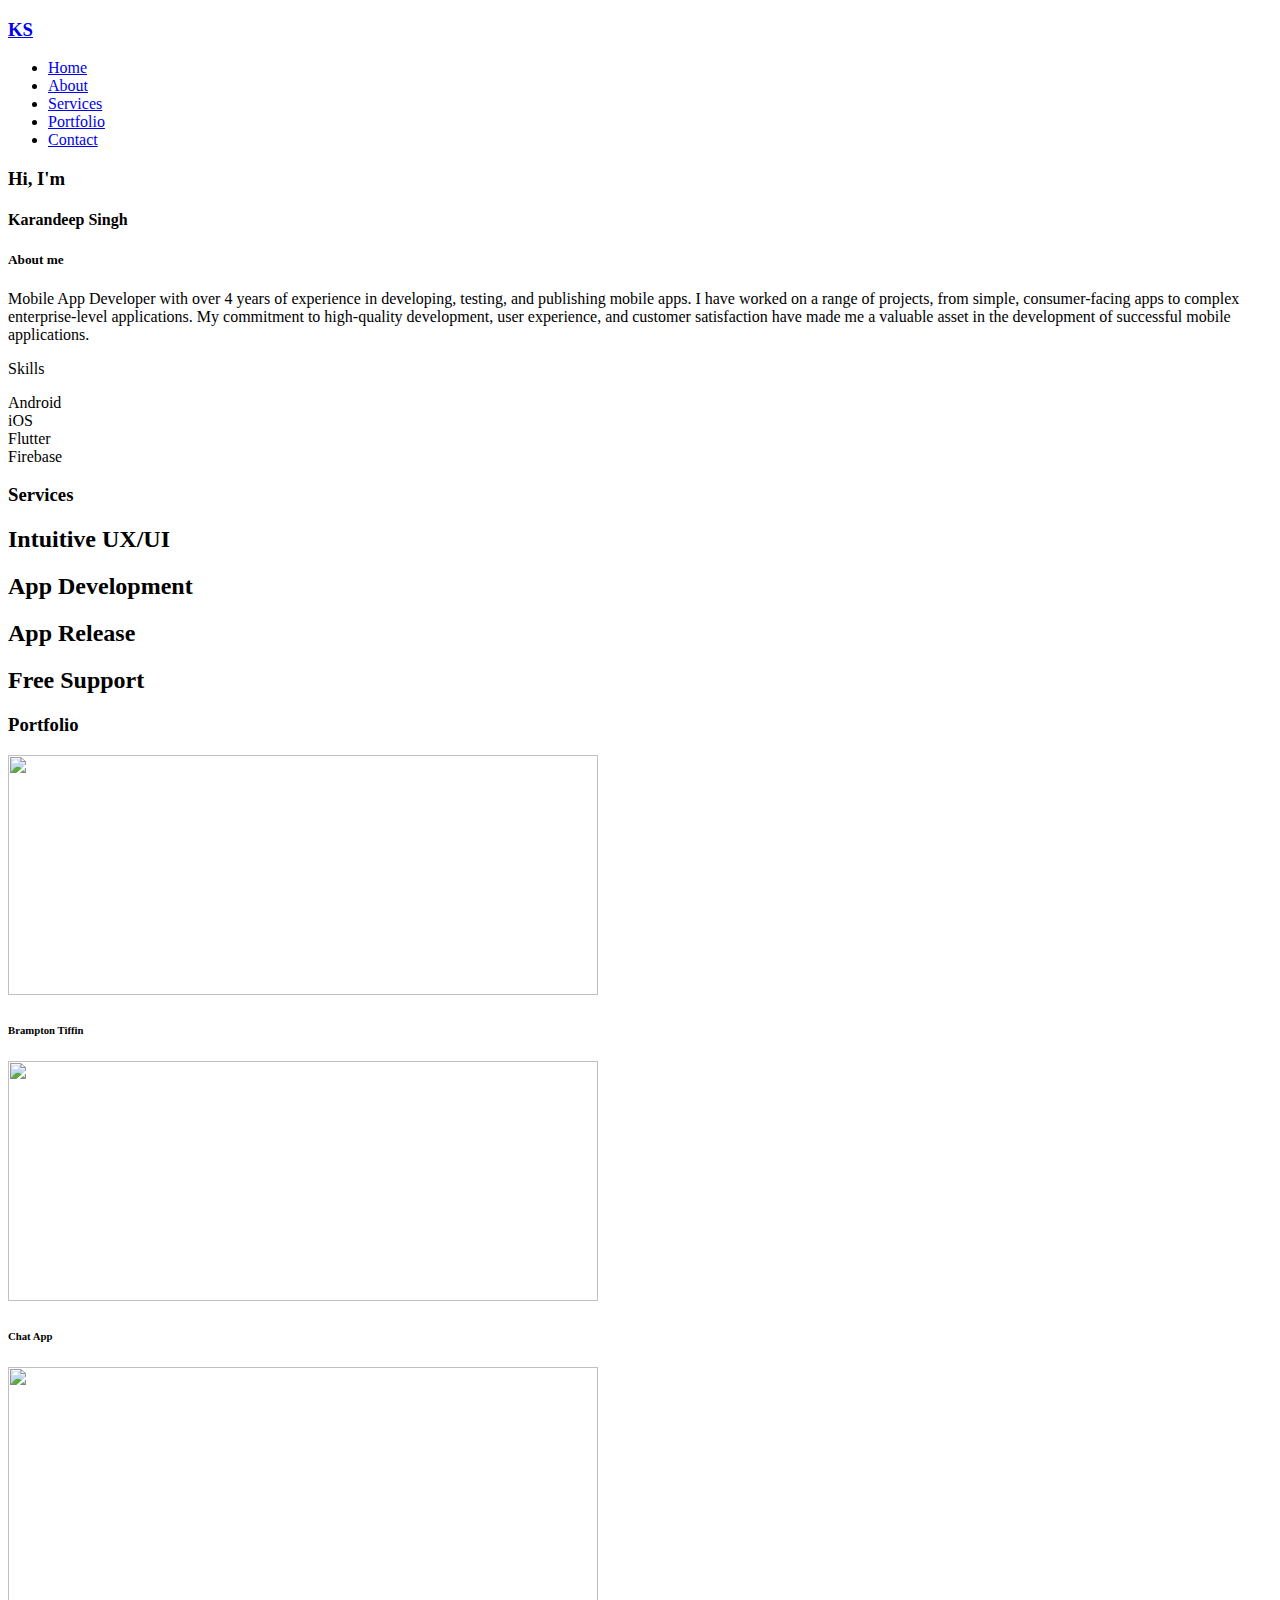
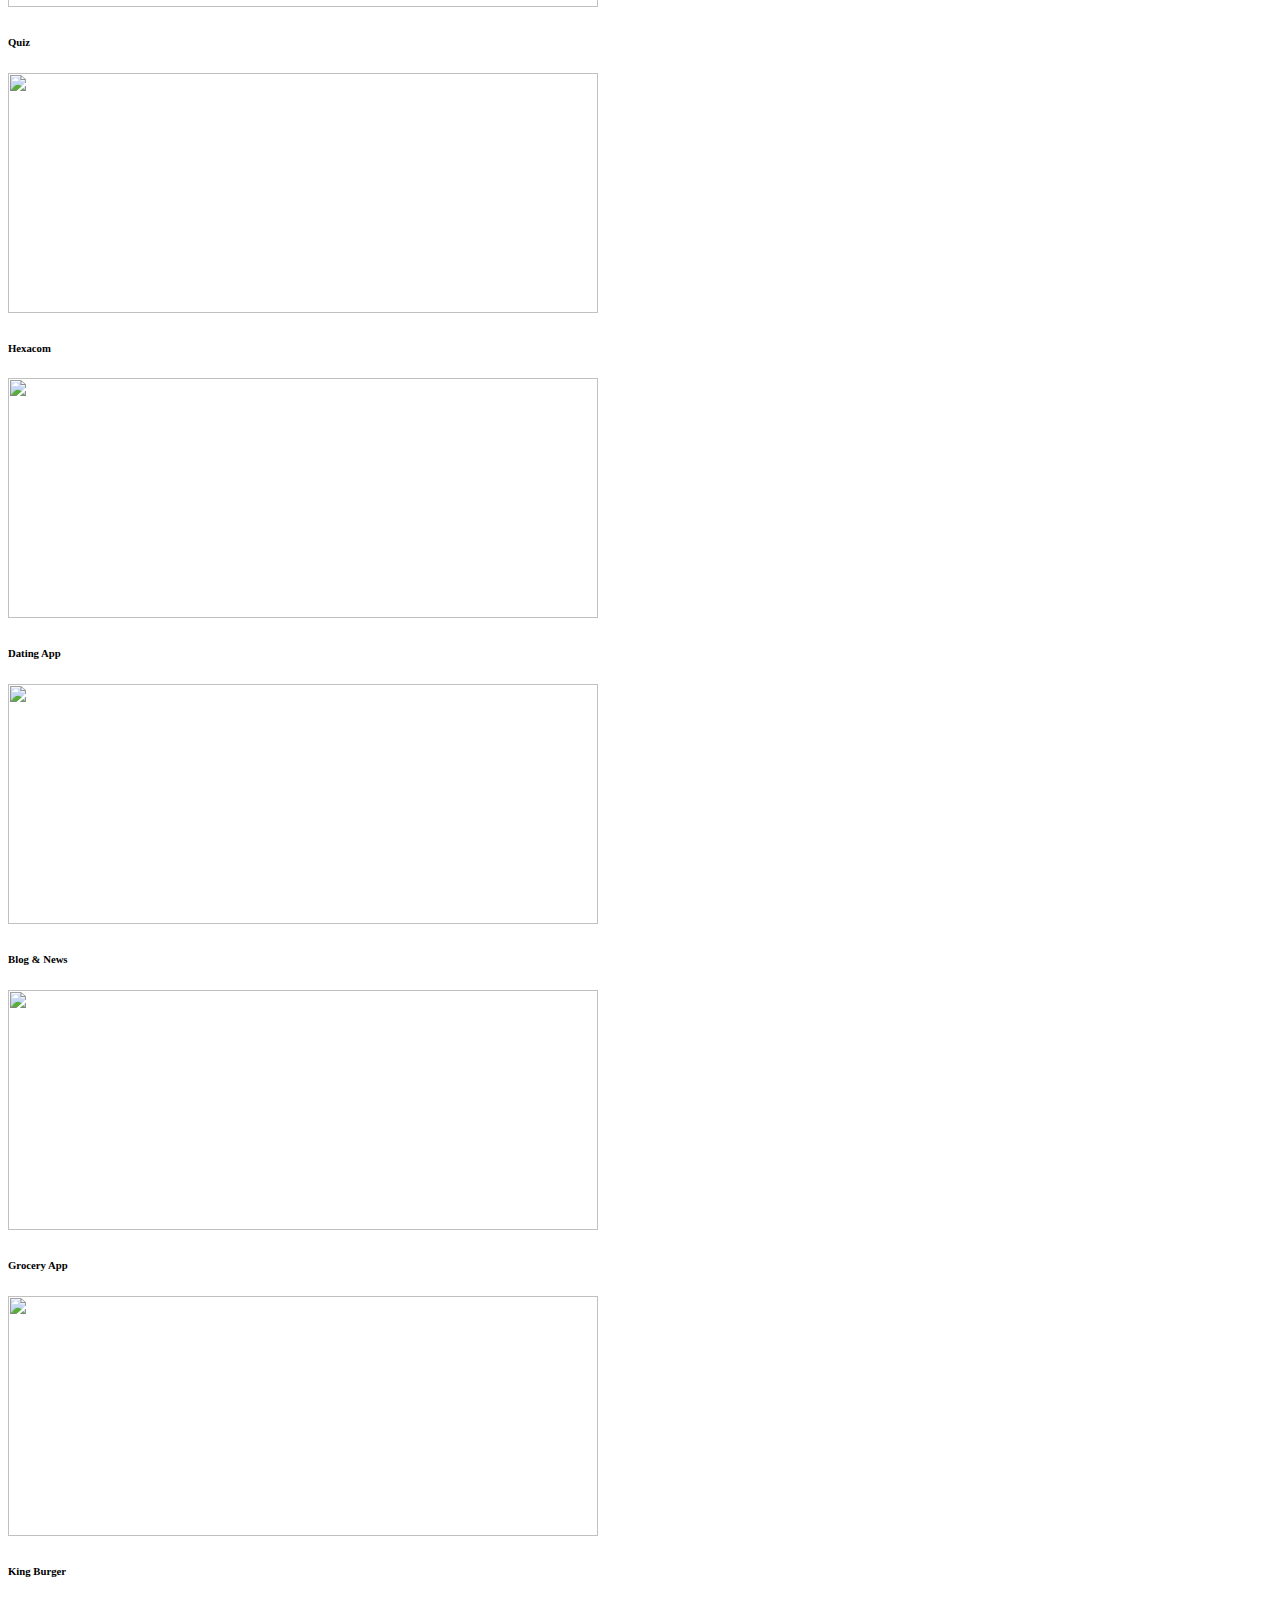
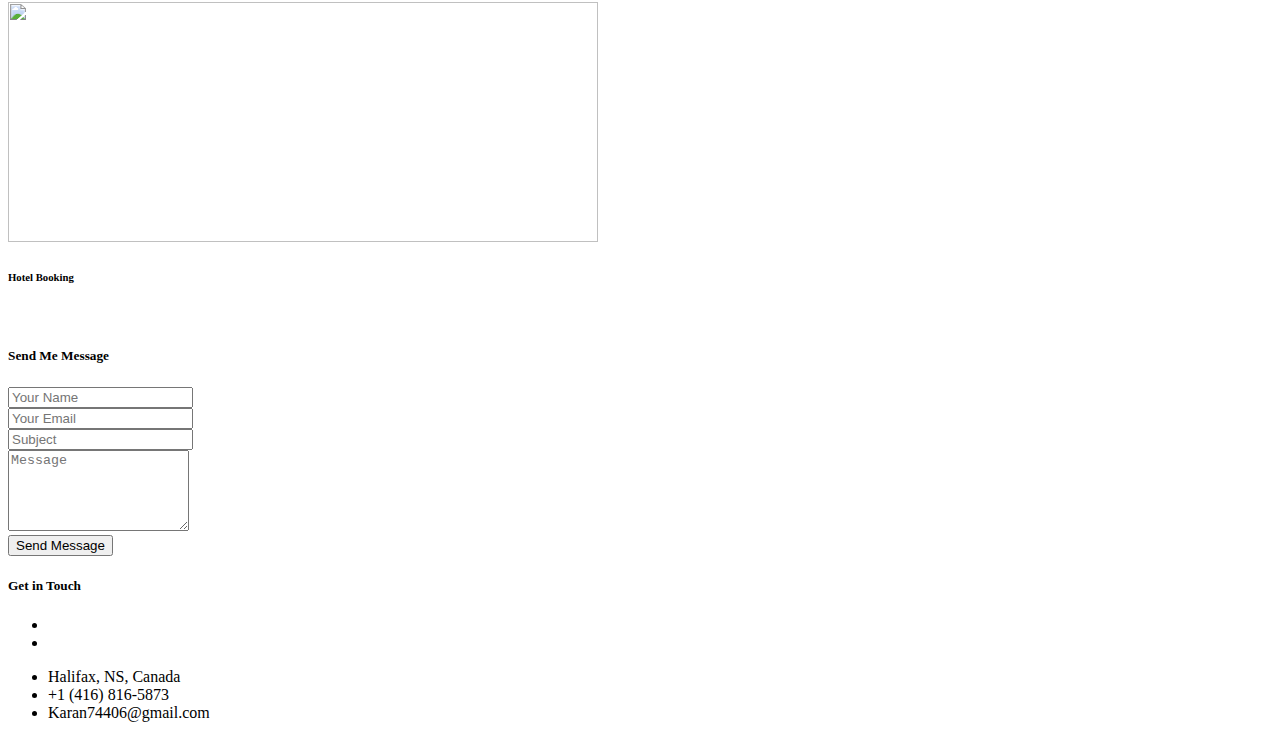
==== index.html @ fdf2d198 "first commit" ====
<!DOCTYPE html>
<html lang="en">

<head>
  <meta charset="utf-8">
  <meta content="width=device-width, initial-scale=1.0" name="viewport">

  <title>Portfolio</title>
  <meta content="" name="description">
  <meta content="" name="keywords">
    <script src="https://code.jquery.com/jquery-3.6.0.min.js"></script>
    <script>
        $(document).ready(function() {
            $('form').on('submit', function(event) {
                event.preventDefault(); // Prevent form submission
                var form = $(this);
                var formData = form.serialize(); // Get form data

                // Send form data using AJAX
                $.ajax({
                    type: 'POST',
                    url: form.attr('action'),
                    data: formData,
                    dataType: 'json',
                    success: function(response) {
                        if (response.status === 'success') {
                            form.find('.alert').removeClass('alert-danger').addClass('alert-success').html(response.message);
                            form.trigger('reset'); // Reset the form
                        } else {
                            form.find('.alert').removeClass('alert-success').addClass('alert-danger').html(response.message);
                        }
                    },
                    error: function() {
                        form.find('.alert').removeClass('alert-success').addClass('alert-danger').html('An error occurred. Please try again later.');
                    }
                });
            });
        });
    </script>
  <!-- Favicons -->
  <link href="assets/img/favicon.png" rel="icon">
  <link href="assets/img/apple-touch-icon.png" rel="apple-touch-icon">

  <!-- Vendor CSS Files -->
    <link href="assets/button.css" rel="stylesheet">

  <link href="assets/vendor/bootstrap/css/bootstrap.min.css" rel="stylesheet">
  <link href="assets/vendor/bootstrap-icons/bootstrap-icons.css" rel="stylesheet">
  <link href="assets/vendor/glightbox/css/glightbox.min.css" rel="stylesheet">
  <link href="assets/vendor/swiper/swiper-bundle.min.css" rel="stylesheet">

  <!-- Template Main CSS File -->
  <link href="assets/css/style.css" rel="stylesheet">

  <link rel="stylesheet" href="https://cdnjs.cloudflare.com/ajax/libs/font-awesome/5.15.3/css/all.min.css">

  <!-- =======================================================
  * Template Name: DevFolio - v4.10.0
  * Template URL: https://bootstrapmade.com/devfolio-bootstrap-portfolio-html-template/
  * Author: BootstrapMade.com
  * License: https://bootstrapmade.com/license/
  ======================================================== -->
</head>

<body>

  <!-- ======= Header ======= -->
  <header id="header" class="fixed-top">
    <div class="container d-flex align-items-center justify-content-between">

      <h3 class="logo"><a href="index.html">KS</a></h3>
      <!-- Uncomment below if you prefer to use an image logo -->
      <!-- <a href="index.html" class="logo"><img src="assets/img/logo.png" alt="" class="img-fluid"></a>-->

      <nav id="navbar" class="navbar">
        <ul>
          <li><a class="nav-link scrollto active" href="#hero">Home</a></li>
          <li><a class="nav-link scrollto" href="#about">About</a></li>
          <li><a class="nav-link scrollto" href="#services">Services</a></li>
          <li><a class="nav-link scrollto " href="#blog">Portfolio</a></li>
          <!-- <li class="dropdown"><a href="#"><span>Drop Down</span> <i class="bi bi-chevron-down"></i></a>
            <ul>
              <li><a href="#">Drop Down 1</a></li>
              <li class="dropdown"><a href="#"><span>Deep Drop Down</span> <i class="bi bi-chevron-right"></i></a>
                <ul>
                  <li><a href="#">Deep Drop Down 1</a></li>
                  <li><a href="#">Deep Drop Down 2</a></li>
                  <li><a href="#">Deep Drop Down 3</a></li>
                  <li><a href="#">Deep Drop Down 4</a></li>
                  <li><a href="#">Deep Drop Down 5</a></li>
                </ul>
              </li>
              <li><a href="#">Drop Down 2</a></li>
              <li><a href="#">Drop Down 3</a></li>
              <li><a href="#">Drop Down 4</a></li>
            </ul>
          </li> -->
          <li><a class="nav-link scrollto" href="#contact">Contact</a></li>
          <!--<li><a class="nav-link scrollto" href="resume.html">Resume</a></li>-->

        </ul>
        <i class="bi bi-list mobile-nav-toggle"></i>
      </nav><!-- .navbar -->

    </div>
  </header><!-- End Header -->

  <!-- ======= Hero Section ======= -->
  <div id="hero" class="hero route bg-image" style="background-image: url(assets/img/hero-bg.jpg)">
    <div class="overlay-itro"></div>
    <div class="hero-content display-table">
      <div class="table-cell">
        <div class="container">
          <!--<p class="display-6 color-d">Hello, world!</p>-->
          <h3>Hi, I'm</h3>

          <h4 class="hero-title mb-4">Karandeep Singh</h4>
          <!-- <h3>I'm</h3> -->

          <p class="hero-subtitle"><span class="typed" data-typed-items="Mobile App Developer"></span></p>
          <!-- <p class="pt-3"><a class="btn btn-primary btn js-scroll px-4" href="#about" role="button">Learn More</a></p> -->
        </div>
      </div>
    </div>
  </div><!-- End Hero Section -->

  <main id="main">

  <!-- constuction -->
  <section id="about" class="blog-mf sect-pt4 route">
    <div class="container">
      <!-- <div class="row">
        <div class="col-sm-12">
          <div class="title-box text-center">
            <h3 class="title-a">
              Portfolio
            </h3>
            <p class="subtitle-a">
            </p>
            <div class="line-mf"></div>
          </div>
        </div>
      </div> -->
      <div class="box-shadow-full">

      <div class="row">
        <div class="col-md-6">
          <div class="about-me pt-4 pt-md-0">
            <div class="title-box-2">
              <h5 class="title-left">
                About me
              </h5>
            </div>
            <p class="lead">
Mobile App Developer with over 4 years of experience in developing, testing, and publishing mobile apps. I have worked on a range of projects, from simple, consumer-facing apps to complex enterprise-level applications. My commitment to high-quality development, user experience, and customer satisfaction have made me a valuable asset in the development of successful mobile applications.
            </p>
          
          </div>
        </div>
        <div class="col-md-6">
          <div class="about-info">
            <div class="skill-mf">
              <p class="title-s">Skills</p>
              <span>Android</span> <span class="pull-right"></span>
              <div class="progress">
                <div class="progress-bar" role="progressbar" style="width: 85%;" aria-valuenow="85" aria-valuemin="0" aria-valuemax="100"></div>
              </div>
              <span>iOS</span> <span class="pull-right"></span>
              <div class="progress">
                <div class="progress-bar" role="progressbar" style="width: 85%" aria-valuenow="85" aria-valuemin="0" aria-valuemax="100"></div>
              </div>
              <span>Flutter</span> <span class="pull-right"></span>
              <div class="progress">
                <div class="progress-bar" role="progressbar" style="width: 80%" aria-valuenow="80" aria-valuemin="0" aria-valuemax="100"></div>
              </div>
              <span>Firebase</span> <span class="pull-right"></span>
              <div class="progress">
                <div class="progress-bar" role="progressbar" style="width: 80%" aria-valuenow="80" aria-valuemin="0" aria-valuemax="100"></div>
              </div>
            </div>
            <!-- <p><span class="title-s">Name: </span> <span>Karandeep Singh</span></p>
            <p><span class="title-s">Profile: </span> <span>Native Android Developer</span></p>
            <p><span class="title-s">Email: </span> <span>Karan74406@gmail.com</span></p>
            <p><span class="title-s">Phone: </span> <span>+1 (416) 816-5873</span></p> -->
          </div>
        </div>
      </div>

      </div>
    </div>
  </section>
<!-- construction -->
    <!-- ======= About Section ======= -->
    <!-- <section id="about" class="about-mf sect-pt4 route">
      <div class="container">
        <div class="row">
          <div class="col-sm-12">
            <div class="box-shadow-full">
              <div class="col-sm-6 col-md-7">
                <div class="about-info">
                  <div class="skill-mf">
                    <p class="title-s">Skills</p>
                    <span>Android</span> <span class="pull-right"></span>
                    <div class="progress">
                      <div class="progress-bar" role="progressbar" style="width: 85%;" aria-valuenow="85" aria-valuemin="0" aria-valuemax="100"></div>
                    </div>
                    <span>Java</span> <span class="pull-right"></span>
                    <div class="progress">
                      <div class="progress-bar" role="progressbar" style="width: 85%" aria-valuenow="85" aria-valuemin="0" aria-valuemax="100"></div>
                    </div>
                    <span>Kotlin</span> <span class="pull-right"></span>
                    <div class="progress">
                      <div class="progress-bar" role="progressbar" style="width: 80%" aria-valuenow="80" aria-valuemin="0" aria-valuemax="100"></div>
                    </div>
                    <span>Firebase</span> <span class="pull-right"></span>
                    <div class="progress">
                      <div class="progress-bar" role="progressbar" style="width: 80%" aria-valuenow="80" aria-valuemin="0" aria-valuemax="100"></div>
                    </div>
                  </div>
               
                </div>
              </div>
              <div class="row">
                <div class="col-md-6">
                  <div class="row">
                
               
                  </div>
                
                </div>
                <div class="col-md-6">
                  <div class="about-me pt-4 pt-md-0">
                    <div class="title-box-2">
                      <h5 class="title-left">
                        About me
                      </h5>
                    </div>
                    <p class="lead">
                      Self-directed Android Developer with 3+ years of experience in developing, testing, and deploying Android apps. I have worked on a range of projects, from simple, consumer-facing apps to complex enterprise-level applications. My commitment to high-quality development, user experience, and customer satisfaction have made me a valuable asset in the development of successful mobile applications.
                    </p>
                  
                  </div>
                </div>
              </div>
            </div>
          </div>
        </div>
      </div>
    </section> -->
    <!-- End About Section -->

    <!-- ======= Services Section ======= -->
    <section id="services" class="services-mf pt-5 route">
      <div class="container">
        <div class="row">
          <div class="col-sm-12">
            <div class="title-box text-center">
              <h3 class="title-a">
                Services
              </h3>
              <p class="subtitle-a">
              </p>
              <div class="line-mf"></div>
            </div>
          </div>
        </div>
        <div class="row">
          <div class="col-md-3">
            <div class="service-box">
              <div class="service-ico">
                <span class="ico-circle"><i class="bi bi-layout-text-window-reverse"></i></span>
              </div>
              <div class="service-content">
                <h2 class="s-title">Intuitive UX/UI</h2>
                <p class="s-description text-center">
                 
                </p>
              </div>
            </div>
          </div>
          <div class="col-md-3">
            <div class="service-box">
              <div class="service-ico">
                <span class="ico-circle"><i class="bi bi-phone-flip"></i></span>
              </div>
              <div class="service-content">
                <h2 class="s-title">App Development</h2>
                <p class="s-description text-center">
                 
                </p>
              </div>
            </div>
          </div>
          <div class="col-md-3">
            <div class="service-box">
              <div class="service-ico">
                <span class="ico-circle"><i class="bi bi-google-play"></i></span>
              </div>
              <div class="service-content">
                <h2 class="s-title">App Release</h2>
                <p class="s-description text-center">
                 
                </p>
              </div>
            </div>
          </div>
          <div class="col-md-3">
            <div class="service-box">
              <div class="service-ico">
                <span class="ico-circle"><i class="bi bi-chat-right-heart-fill"></i></span>
              </div>
              <div class="service-content">
                <h2 class="s-title">Free Support</h2>
                <p class="s-description text-center">
                 
                </p>
              </div>
            </div>
          </div>
          <!-- <div class="col-md-3">
            <div class="service-box">
              <div class="service-ico">
                <span class="ico-circle"><i class="bi bi-brightness-high"></i></span>
              </div>
              <div class="service-content">
                <h2 class="s-title">Graphic Design</h2>
                <p class="s-description text-center">
                  Lorem ipsum dolor sit amet consectetur adipisicing elit. Magni adipisci eaque autem fugiat! Quia,
                  provident vitae! Magni
                  tempora perferendis eum non provident.
                </p>
              </div>
            </div>
          </div>
          <div class="col-md-3">
            <div class="service-box">
              <div class="service-ico">
                <span class="ico-circle"><i class="bi bi-calendar4-week"></i></span>
              </div>
              <div class="service-content">
                <h2 class="s-title">Marketing Services</h2>
                <p class="s-description text-center">
                  Lorem ipsum dolor sit amet consectetur adipisicing elit. Magni adipisci eaque autem fugiat! Quia,
                  provident vitae! Magni
                  tempora perferendis eum non provident.
                </p>
              </div>
            </div>
          </div> 
        </div>
      </div>
    </section>
    
    <!-- End Services Section -->

    <!-- ======= Counter Section ======= -->
    <!-- <div class="section-counter paralax-mf bg-image" style="background-image: url(assets/img/counters-bg.jpg)">
      <div class="overlay-mf"></div>
      <div class="container position-relative">
        <div class="row">
          <div class="col-sm-3 col-lg-3">
            <div class="counter-box counter-box pt-4 pt-md-0">
              <div class="counter-ico">
                <span class="ico-circle"><i class="bi bi-check"></i></span>
              </div>
              <div class="counter-num">
                <p data-purecounter-start="0" data-purecounter-end="450" data-purecounter-duration="1" class="counter purecounter"></p>
                <span class="counter-text">WORKS COMPLETED</span>
              </div>
            </div>
          </div>
          <div class="col-sm-3 col-lg-3">
            <div class="counter-box pt-4 pt-md-0">
              <div class="counter-ico">
                <span class="ico-circle"><i class="bi bi-journal-richtext"></i></span>
              </div>
              <div class="counter-num">
                <p data-purecounter-start="0" data-purecounter-end="25" data-purecounter-duration="1" class="counter purecounter"></p>
                <span class="counter-text">YEARS OF EXPERIENCE</span>
              </div>
            </div>
          </div>
          <div class="col-sm-3 col-lg-3">
            <div class="counter-box pt-4 pt-md-0">
              <div class="counter-ico">
                <span class="ico-circle"><i class="bi bi-people"></i></span>
              </div>
              <div class="counter-num">
                <p data-purecounter-start="0" data-purecounter-end="550" data-purecounter-duration="1" class="counter purecounter"></p>
                <span class="counter-text">TOTAL CLIENTS</span>
              </div>
            </div>
          </div>
          <div class="col-sm-3 col-lg-3">
            <div class="counter-box pt-4 pt-md-0">
              <div class="counter-ico">
                <span class="ico-circle"><i class="bi bi-award"></i></span>
              </div>
              <div class="counter-num">
                <p data-purecounter-start="0" data-purecounter-end="48" data-purecounter-duration="1" class="counter purecounter"></p>
                <span class="counter-text">AWARD WON</span>
              </div>
            </div>
          </div>
        </div>
      </div>
    </div> -->
    <!-- End Counter Section -->

    <!-- ======= Portfolio Section ======= -->
    <!-- <section id="work" class="portfolio-mf sect-pt4 route">
      <div class="container">
        <div class="row">
          <div class="col-sm-12">
            <div class="title-box text-center">
              <h3 class="title-a">
                Portfolio
              </h3>
              <p class="subtitle-a">
                Lorem ipsum, dolor sit amet consectetur adipisicing elit.
              </p>
              <div class="line-mf"></div>
            </div>
          </div>
        </div>
        <div class="row">
          <div class="col-md-4">
            <div class="work-box">
              <a href="assets/img/work-1.jpg" data-gallery="portfolioGallery" class="portfolio-lightbox">
                <div class="work-img">
                  <img src="assets/img/work-1.jpg" alt="" class="img-fluid">
                </div>
              </a>
              <div class="work-content">
                <div class="row">
                  <div class="col-sm-8">
                    <h2 class="w-title">Lorem impsum dolor</h2>
                    <div class="w-more">
                      <span class="w-ctegory">Web Design</span> / <span class="w-date">18 Sep. 2018</span>
                    </div>
                  </div>
                  <div class="col-sm-4">
                    <div class="w-like">
                      <a href="portfolio-details.html"> <span class="bi bi-plus-circle"></span></a>
                    </div>
                  </div>
                </div>
              </div>
            </div>
          </div>
          <div class="col-md-4">
            <div class="work-box">
              <a href="assets/img/work-2.jpg" data-gallery="portfolioGallery" class="portfolio-lightbox">
                <div class="work-img">
                  <img src="assets/img/work-2.jpg" alt="" class="img-fluid">
                </div>
              </a>
              <div class="work-content">
                <div class="row">
                  <div class="col-sm-8">
                    <h2 class="w-title">Loreda Cuno Nere</h2>
                    <div class="w-more">
                      <span class="w-ctegory">Web Design</span> / <span class="w-date">18 Sep. 2018</span>
                    </div>
                  </div>
                  <div class="col-sm-4">
                    <div class="w-like">
                      <a href="portfolio-details.html"> <span class="bi bi-plus-circle"></span></a>
                    </div>
                  </div>
                </div>
              </div>
            </div>
          </div>
          <div class="col-md-4">
            <div class="work-box">
              <a href="assets/img/work-3.jpg" data-gallery="portfolioGallery" class="portfolio-lightbox">
                <div class="work-img">
                  <img src="assets/img/work-3.jpg" alt="" class="img-fluid">
                </div>
              </a>
              <div class="work-content">
                <div class="row">
                  <div class="col-sm-8">
                    <h2 class="w-title">Mavrito Lana Dere</h2>
                    <div class="w-more">
                      <span class="w-ctegory">Web Design</span> / <span class="w-date">18 Sep. 2018</span>
                    </div>
                  </div>
                  <div class="col-sm-4">
                    <div class="w-like">
                      <a href="portfolio-details.html"> <span class="bi bi-plus-circle"></span></a>
                    </div>
                  </div>
                </div>
              </div>
            </div>
          </div>
          <div class="col-md-4">
            <div class="work-box">
              <a href="assets/img/work-4.jpg" data-gallery="portfolioGallery" class="portfolio-lightbox">
                <div class="work-img">
                  <img src="assets/img/work-4.jpg" alt="" class="img-fluid">
                </div>
              </a>
              <div class="work-content">
                <div class="row">
                  <div class="col-sm-8">
                    <h2 class="w-title">Bindo Laro Cado</h2>
                    <div class="w-more">
                      <span class="w-ctegory">Web Design</span> / <span class="w-date">18 Sep. 2018</span>
                    </div>
                  </div>
                  <div class="col-sm-4">
                    <div class="w-like">
                      <a href="portfolio-details.html"> <span class="bi bi-plus-circle"></span></a>
                    </div>
                  </div>
                </div>
              </div>
            </div>
          </div>
          <div class="col-md-4">
            <div class="work-box">
              <a href="assets/img/work-5.jpg" data-gallery="portfolioGallery" class="portfolio-lightbox">
                <div class="work-img">
                  <img src="assets/img/work-5.jpg" alt="" class="img-fluid">
                </div>
              </a>
              <div class="work-content">
                <div class="row">
                  <div class="col-sm-8">
                    <h2 class="w-title">Studio Lena Mado</h2>
                    <div class="w-more">
                      <span class="w-ctegory">Web Design</span> / <span class="w-date">18 Sep. 2018</span>
                    </div>
                  </div>
                  <div class="col-sm-4">
                    <div class="w-like">
                      <a href="portfolio-details.html"> <span class="bi bi-plus-circle"></span></a>
                    </div>
                  </div>
                </div>
              </div>
            </div>
          </div>
          <div class="col-md-4">
            <div class="work-box">
              <a href="assets/img/work-6.jpg" data-gallery="portfolioGallery" class="portfolio-lightbox">
                <div class="work-img">
                  <img src="assets/img/work-6.jpg" alt="" class="img-fluid">
                </div>
              </a>
              <div class="work-content">
                <div class="row">
                  <div class="col-sm-8">
                    <h2 class="w-title">Studio Big Bang</h2>
                    <div class="w-more">
                      <span class="w-ctegory">Web Design</span> / <span class="w-date">18 Sep. 2017</span>
                    </div>
                  </div>
                  <div class="col-sm-4">
                    <div class="w-like">
                      <a href="portfolio-details.html"> <span class="bi bi-plus-circle"></span></a>
                    </div>
                  </div>
                </div>
              </div>
            </div>
          </div>

        </div>
      </div>
    </section> -->
    <!-- End Portfolio Section -->

    <!-- ======= Testimonials Section ======= -->
    <!-- <div class="testimonials paralax-mf bg-image" style="background-image: url(assets/img/overlay-bg.jpg)">
      <div class="overlay-mf"></div>
      <div class="container">
        <div class="row">
          <div class="col-md-12">

            <div class="testimonials-slider swiper" data-aos="fade-up" data-aos-delay="100">
              <div class="swiper-wrapper">

                <div class="swiper-slide">
                  <div class="testimonial-box">
                    <div class="author-test">
                      <img src="assets/img/testimonial-2.jpg" alt="" class="rounded-circle b-shadow-a">
                      <span class="author">Xavi Alonso</span>
                    </div>
                    <div class="content-test">
                      <p class="description lead">
                        Curabitur arcu erat, accumsan id imperdiet et, porttitor at sem. Lorem ipsum dolor sit amet,
                        consectetur adipiscing elit.
                      </p>
                    </div>
                  </div>
                </div>

                <div class="swiper-slide">
                  <div class="testimonial-box">
                    <div class="author-test">
                      <img src="assets/img/testimonial-2.jpg" alt="" class="rounded-circle b-shadow-a">
                      <span class="author">Marta Socrate</span>
                    </div>
                    <div class="content-test">
                      <p class="description lead">
                        Curabitur arcu erat, accumsan id imperdiet et, porttitor at sem. Lorem ipsum dolor sit amet,
                        consectetur adipiscing elit.
                      </p>
                    </div>
                  </div>
                </div>
              </div>
              <div class="swiper-pagination"></div>
            </div>

          
        </div> 
          </div>
        </div>
      </div>
    </div> -->
    <!-- End Testimonials Section -->

    <!-- ======= Blog Section ======= -->
    <section id="blog" class="blog-mf sect-pt4 route">
      <div class="container">
        <div class="row">
          <div class="col-sm-12">
            <div class="title-box text-center">
              <h3 class="title-a">
                Portfolio
              </h3>
              <p class="subtitle-a">
              </p>
              <div class="line-mf"></div>
            </div>
          </div>
        </div>
        <div class="row">
                 <div class="col-md-4">
            <div class="card card-blog">
              <div class="card-img">
                <a href="tiffin.html"><img src="assets/im/tiffinbox/bt.png" alt="" class="img-fluid" style="width: 590px; height: 240px;"></a>
              </div>
              
             <div class="card-body">
      <!--<a href="https://playstore-link.com"><img src="assets/publish/pt.png" style="width: 130px; height: 50px;" alt=""></a>-->
      <!--<a href="https://playstore-link.com"><img src="assets/publish/appstore.png" style="width: 130px; height: 50px;" alt=""></a>-->
  <div class="card-category-box">

    <div class="card-category">

      <h6 class="category">Brampton Tiffin</h6>
        </div>
  </div>
</div>


            
            </div>
          </div>
          <div class="col-md-4">
            <div class="card card-blog">
              <div class="card-img">
                <a href="blog-single.html"><img src="assets/im/firechat/1.jpeg" alt="" style="width: 590px; height: 240px;" class="img-fluid"></a>
              </div>
              <div class="card-body">
                <div class="card-category-box">
                  <div class="card-category">
                    <h6 class="category">Chat App</h6>
                  </div>
                </div>
               
              </div>
             
            </div>
          </div>
     
          <div class="col-md-4">
            <div class="card card-blog">
              <div class="card-img">
                <a href="quiz.html"><img src="assets/im/quiz/q.png" style="width: 590px; height: 240px;" alt="" class="img-fluid"></a>
              </div>
              <div class="card-body">
                <div class="card-category-box">
                  <div class="card-category">
                    <h6 class="category">Quiz</h6>
                  </div>
                </div>
               
              </div>
             
            </div>
          </div>

          <div class="col-md-4">
            <div class="card card-blog">
              <div class="card-img">
                <a href="hexacom.html"><img src="assets/im/hexacom/hexacom.png" alt="" class="img-fluid" style="width: 590px; height: 240px;"></a>
              </div>
              <div class="card-body">
                <div class="card-category-box">
                  <div class="card-category">
                    <h6 class="category">Hexacom</h6>
                  </div>
                </div>
               
              </div>
             
            </div>
          </div>
          <div class="col-md-4">
            <div class="card card-blog">
              <div class="card-img">
                <a href="datingapp.html"><img src="assets/im/dating/dating.png" alt="" class="img-fluid" style="width: 590px; height: 240px;"></a>
              </div>
              <div class="card-body">
                <div class="card-category-box">
                  <div class="card-category">
                    <h6 class="category">Dating App</h6>
                  </div>
                </div>
               
              </div>
             
            </div>
          </div><div class="col-md-4">
            <div class="card card-blog">
              <div class="card-img">
                <a href="blogandnews.html"><img src="assets/im/blogandnews/blogandnews.png" alt="" class="img-fluid" style="width: 590px; height: 240px;"></a>
              </div>
              <div class="card-body">
                <div class="card-category-box">
                  <div class="card-category">
                    <h6 class="category">Blog & News</h6>
                  </div>
                </div>
               
              </div>
             
            </div>
          </div>
          
          
          
          
          
          
          
             <div class="col-md-4">
            <div class="card card-blog">
              <div class="card-img">
                <a href="grocery.html"><img src="assets/im/grocery/1g.png" style="width: 590px; height: 240px;" alt="" class="img-fluid"></a>
              </div>
              <div class="card-body">
                <div class="card-category-box">
                  <div class="card-category">
                    <h6 class="category">Grocery App</h6>
                  </div>
                </div>
               
              </div>
             
            </div>
          </div>
          <div class="col-md-4">
            <div class="card card-blog">
              <div class="card-img">
                <a href="burger.html"><img style="width: 590px; height: 240px;" src="assets/im/burger/1b.png" alt="" class="img-fluid"></a>
              </div>
              <div class="card-body">
                <div class="card-category-box">
                  <div class="card-category">
                    <h6 class="category">King Burger</h6>
                  </div>
                </div>
               
              </div>
             
            </div>
          </div><div class="col-md-4">
            <div class="card card-blog">
              <div class="card-img">
                <a href="hotel.html"><img style="width: 590px; height: 240px;" src="assets/im/hotel/1h.png" alt="" class="img-fluid"></a>
              </div>
              <div class="card-body">
                <div class="card-category-box">
                  <div class="card-category">
                    <h6 class="category">Hotel Booking</h6>
                  </div>
                </div>
               
              </div>
             
            </div>
          </div>
          
          
          
          
          
          
          
        </div>
      </div>
    </section>
    <!-- End Blog Section -->

    <!-- ======= Contact Section ======= -->
    <section id="contact" class="paralax-mf footer-paralax bg-image sect-mt4 route" style="background-image: url(assets/img/overlay-bg.jpg)">
      <div class="overlay-mf"></div>
      <div class="container">
        <div class="row">
          <div class="col-sm-12">
            <div class="contact-mf">
              <div id="contact" class="box-shadow-full">
                <div >
                  <div >
    
                    <div >
                      <div class="testimonial-box">
                        <div class="author-test">
                          <img src="assets/img/testimonial-2.jpg" alt="" class="rounded-circle b-shadow-a">
                          <!-- <span class="author">Xavi Alonso</span> -->
                        </div>
                        <!-- <div class="content-test">
                          <p class="description lead">
                            Curabitur arcu erat, accumsan id imperdiet et, porttitor at sem. Lorem ipsum dolor sit amet,
                            consectetur adipiscing elit.
                          </p>
                        </div> -->
                      </div>
                    </div>
    
                
                  </div>
                
                </div>



                <div class="row">
                  <div class="col-md-6">
                    <div class="title-box-2">
                      <h5 class="title-left">
                        Send Me Message 
                      </h5>
                    </div>
                    <div>
                        
                        
                        
                        
                        
                      
<form id="contactForm" method="post">
  <div class="row">
    <div class="col-md-12 mb-3">
      <div class="form-group">
        <input type="text" name="name" class="form-control" id="name" placeholder="Your Name" required>
      </div>
    </div>
    <div class="col-md-12 mb-3">
      <div class="form-group">
        <input type="email" class="form-control" name="email" id="email" placeholder="Your Email" required>
      </div>
    </div>
    <div class="col-md-12 mb-3">
      <div class="form-group">
        <input type="text" class="form-control" name="subject" id="subject" placeholder="Subject" required>
    

      </div>
    </div>
    <div class="col-md-12">
      <div class="form-group">
        <textarea class="form-control" id="message" name="message" rows="5" placeholder="Message" required></textarea>
      </div>
    </div>
  <div class="col-md-12 text-center my-3">
                                         </div>
    <div class="col-md-12 text-center">
      <button type="submit" class="button button-a btn-lg button-rounded-square">Send Message</button>
            <!--<button type="submit" class="button button-87" role="button">Send Message</button>-->

    </div>
  </div>
</form>
  <div class="col-md-12 text-center my-3">
                                         </div>
<div id="successMessage" style="display: none;" class="alert alert-success">Your message has been sent. Thank you!</div>

<script src="https://code.jquery.com/jquery-3.6.0.min.js"></script>
<script>
  $(document).ready(function() {
    $('#contactForm').submit(function(event) {
      event.preventDefault(); // Prevent the form from submitting normally

      // Get form input values
      var name = $('#name').val();
      var email = $('#email').val();
      var subject = $('#subject').val();
      //var message = $('#message').val();
//var message = $('textarea[name="message"]').val();
//var message = $('textarea#message').val();
var message = $('textarea:input[name=message]').val();

      // AJAX request to submit the form data
      $.ajax({
        url: 'forms/contact.php',
        type: 'POST',
        data: {
          name: name,
          email: email,
          subject: subject,
          message: message
        },
        success: function(response) {
          $('#successMessage').show(); // Display the success message
          $('#contactForm').trigger('reset'); // Reset the form
        },
        error: function(xhr, status, error) {
          console.error(error);
          // Display an error message if the request fails
          //alert('An error occurred. Please try again later.');
           $('#successMessage').show(); // Display the success message
          $('#contactForm').trigger('reset'); // Reset the form
        }
      });
    });
  });
</script>


                    </div>
                  </div>
                  <div class="col-md-6">
                    <div class="title-box-2 pt-4 pt-md-0">
                      <h5 class="title-left">
                        Get in Touch
                      </h5>
                    </div>
                    <div class="socials">
                      <ul>
                        <li><a href="https://github.com/Karan9991"><span class="ico-circle"><i class="bi bi-github"></i></span></a></li>
                
                        <li><a href="https://www.linkedin.com/in/karandeep-singh-7900a1240/"><span class="ico-circle"><i class="bi bi-linkedin"></i></span></a></li>
                      </ul>
                    </div>
                    <div class="more-info">
                      <p class="lead">
                      
                      </p>
                      <ul class="list-ico">
                        <li><span class="bi bi-geo-alt"></span>Halifax, NS, Canada</li>
                        <li><span class="bi bi-phone"></span>+1 (416) 816-5873</li>
                        <li><span class="bi bi-envelope"></span>Karan74406@gmail.com</li>
                      </ul>
                    </div>
            
                  </div>
                </div>
              </div>
            </div>
          </div>
        </div>
      </div>
    </section>
    
    <!-- End Contact Section -->

  </main><!-- End #main -->

  <!-- ======= Footer ======= -->
  <footer>
    <div class="container">
      <div class="row">
        <div class="col-sm-12">
          <div class="copyright-box">
            <!-- <p class="copyright">&copy;  <strong> </strong></p> -->
            <div class="credits">
              <!--
              All the links in the footer should remain intact.
              You can delete the links only if you purchased the pro version.
              Licensing information: https://bootstrapmade.com/license/
              Purchase the pro version with working PHP/AJAX contact form: https://bootstrapmade.com/buy/?theme=DevFolio
            -->
              <a href="https://bootstrapmade.com/"></a>
            </div>
          </div>
        </div>
      </div>
    </div>
  </footer><!-- End  Footer -->

  <div id="preloader"></div>
  <a href="#" class="back-to-top d-flex align-items-center justify-content-center"><i class="bi bi-arrow-up-short"></i></a>

  <!-- Vendor JS Files -->
  <script src="assets/vendor/purecounter/purecounter_vanilla.js"></script>
  <script src="assets/vendor/bootstrap/js/bootstrap.bundle.min.js"></script>
  <script src="assets/vendor/glightbox/js/glightbox.min.js"></script>
  <script src="assets/vendor/swiper/swiper-bundle.min.js"></script>
  <script src="assets/vendor/typed.js/typed.min.js"></script>
  <script src="assets/vendor/php-email-form/validate.js"></script>

  <!-- Template Main JS File -->
  <script src="assets/js/main.js"></script>

</body>

</html>
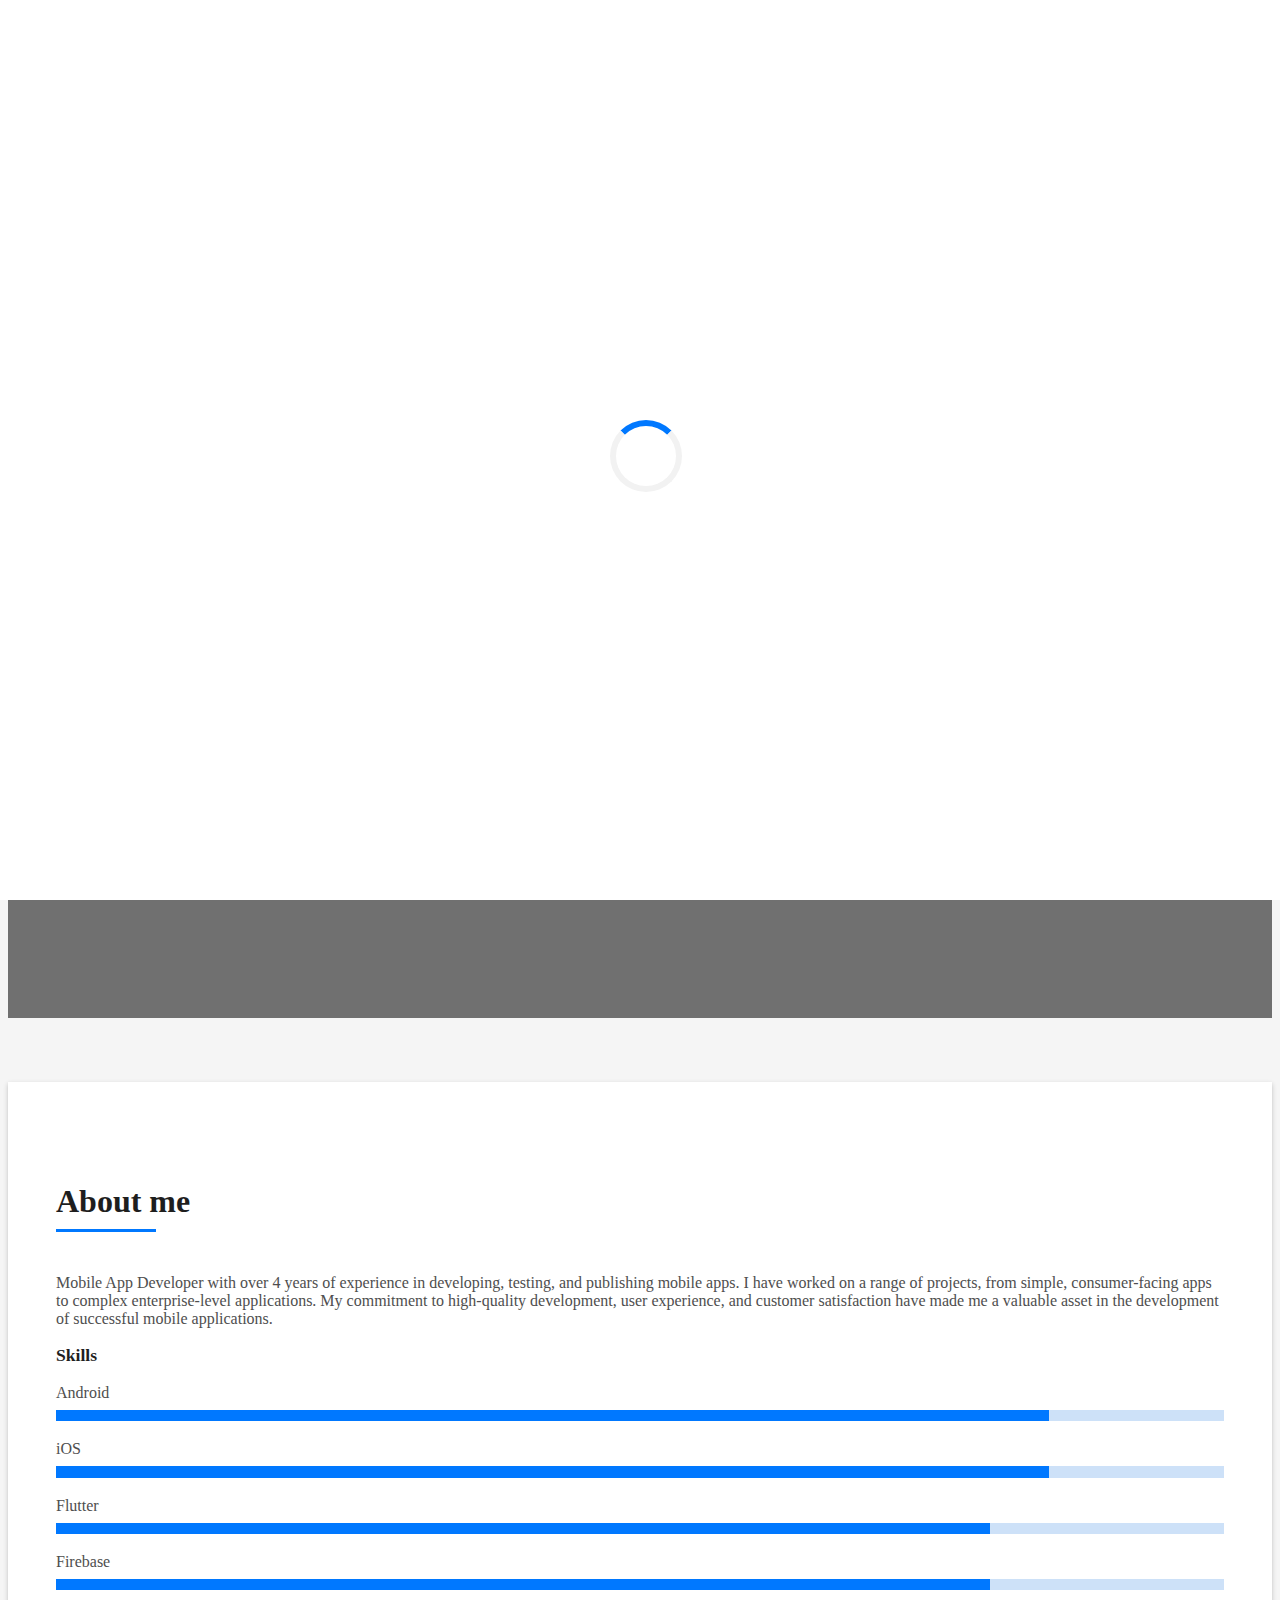
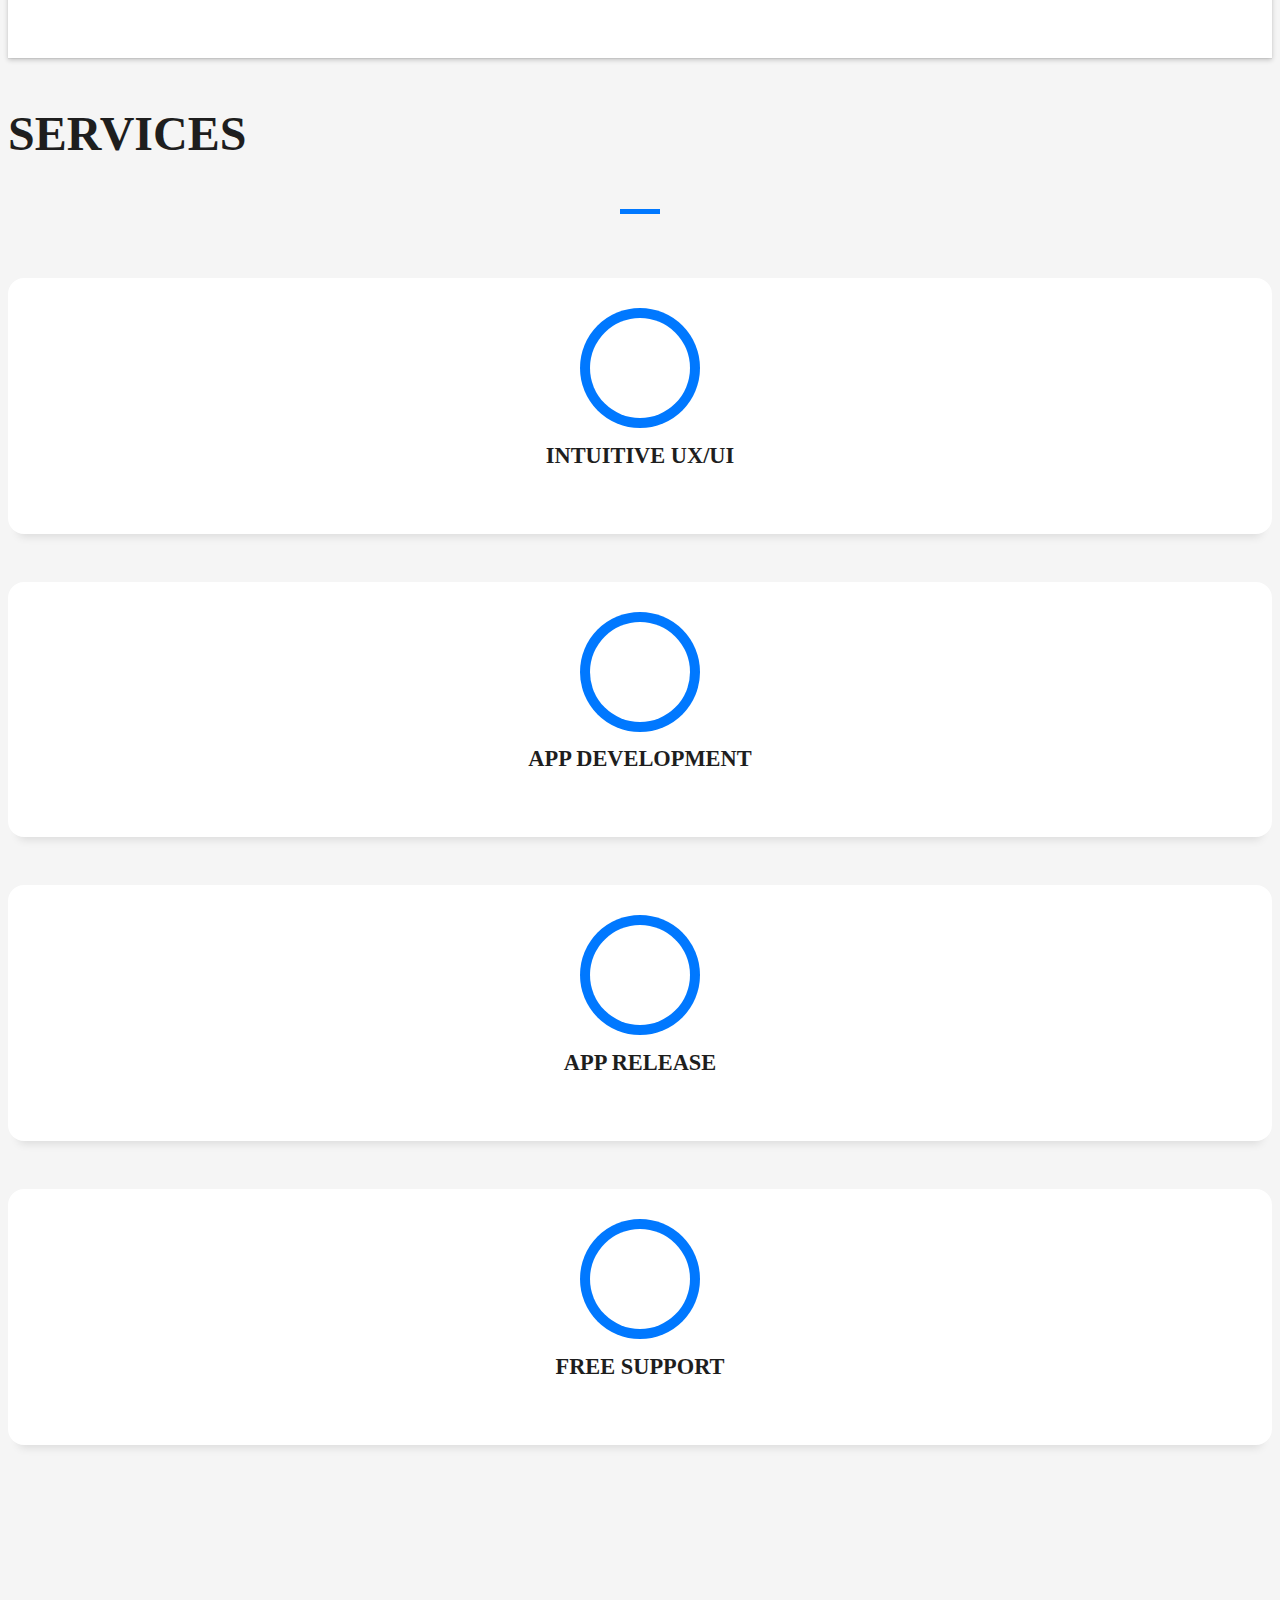
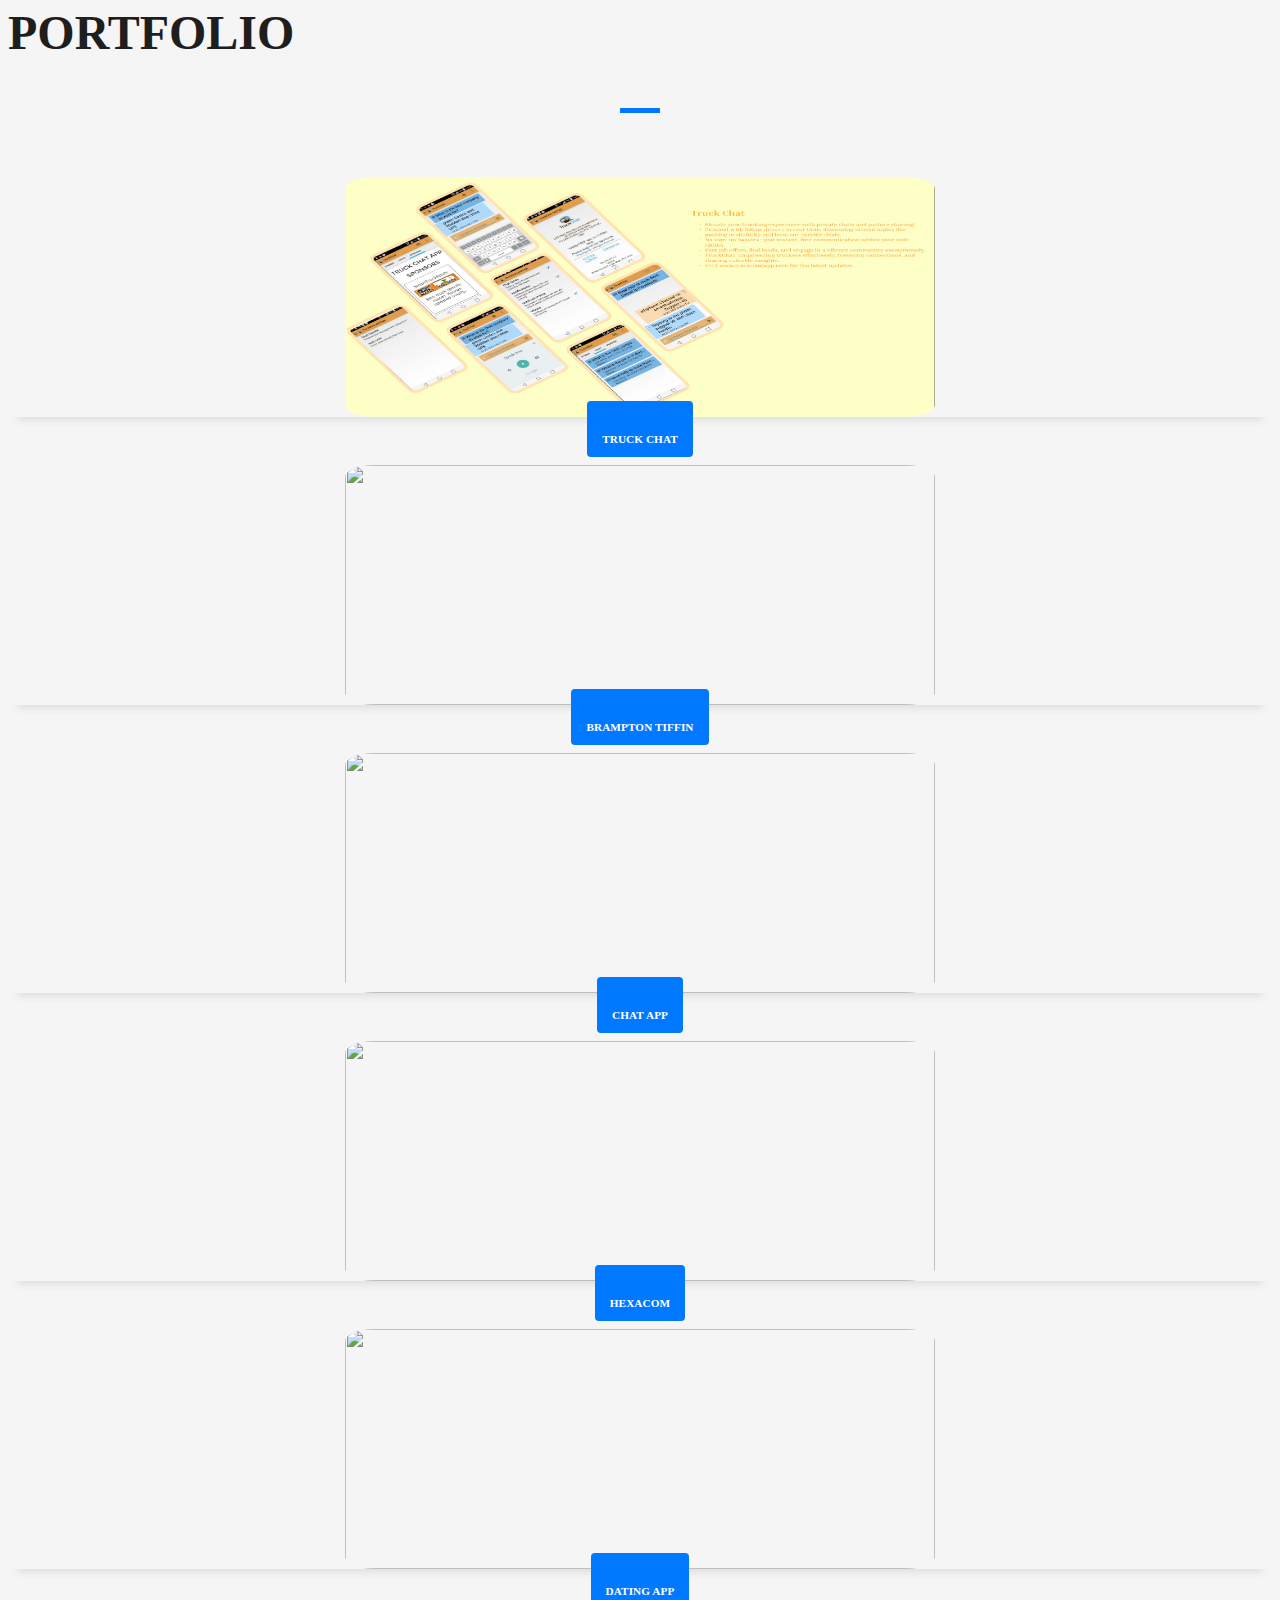
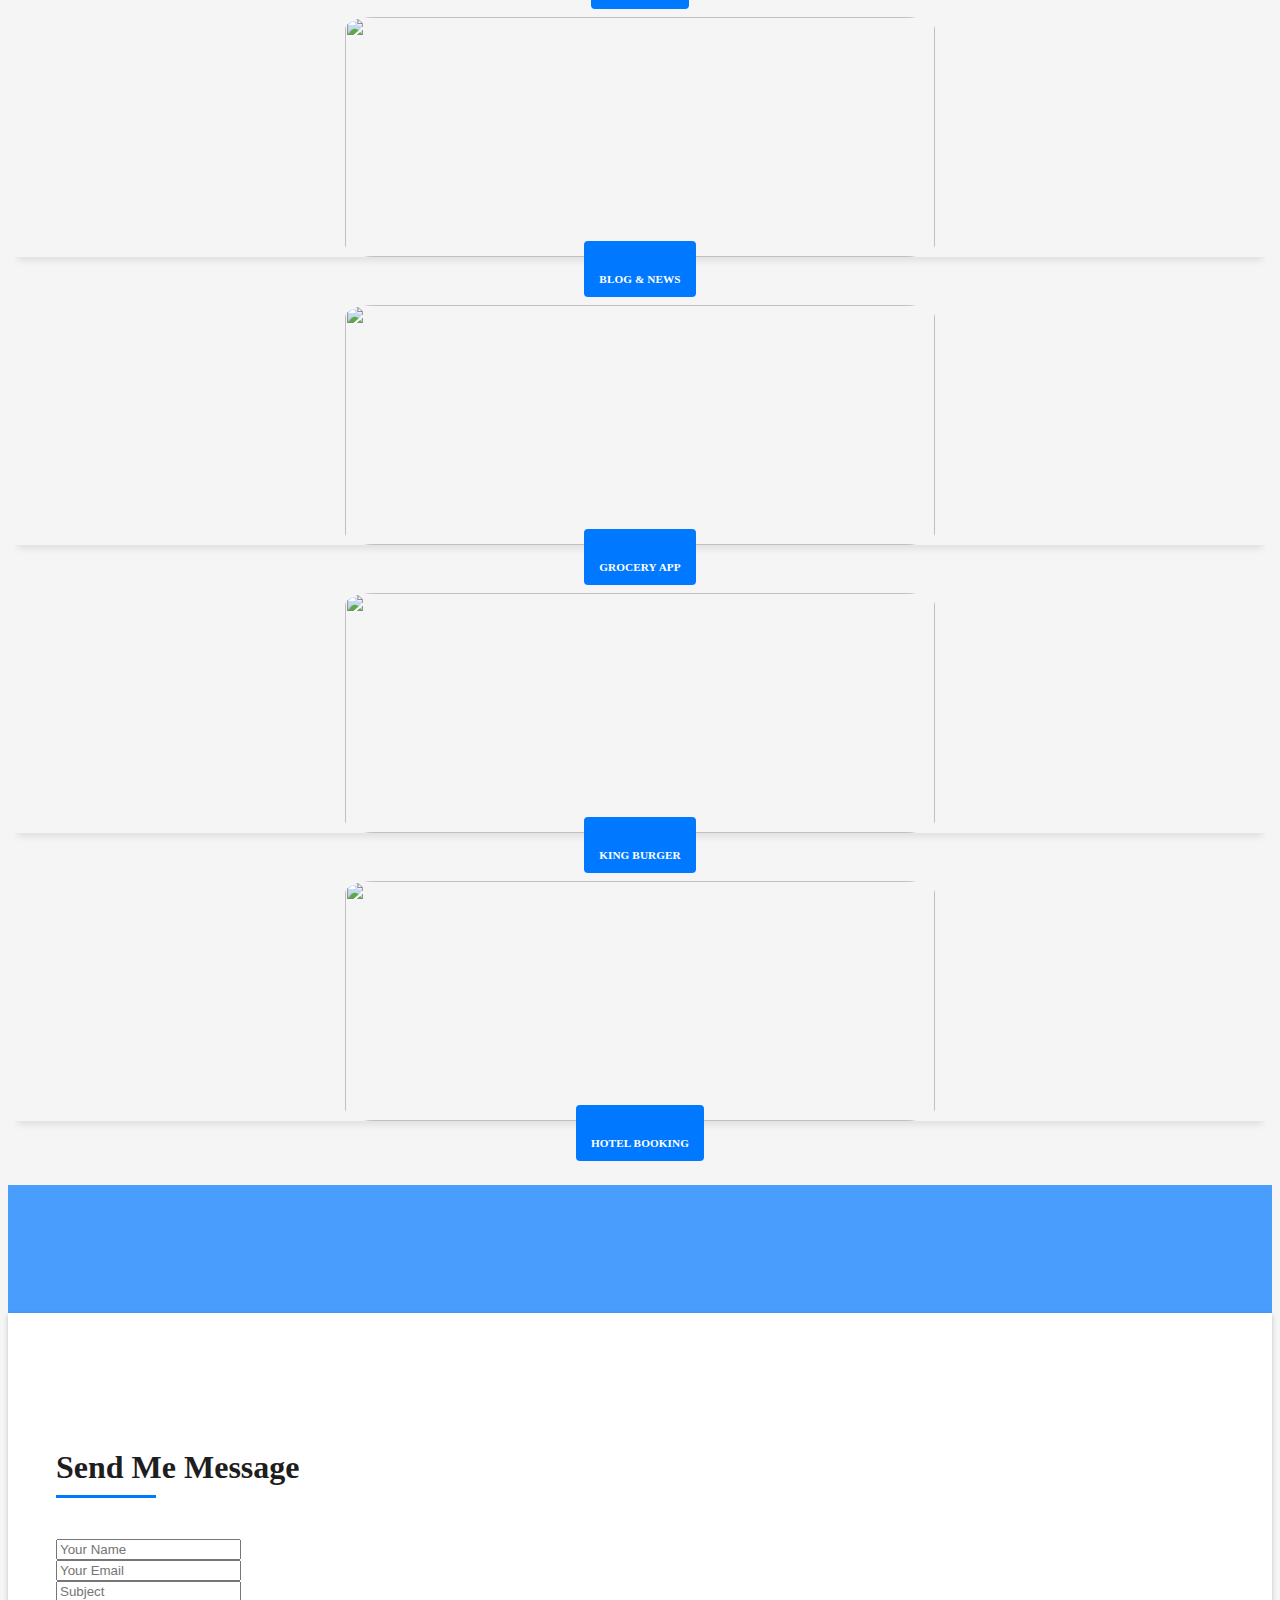
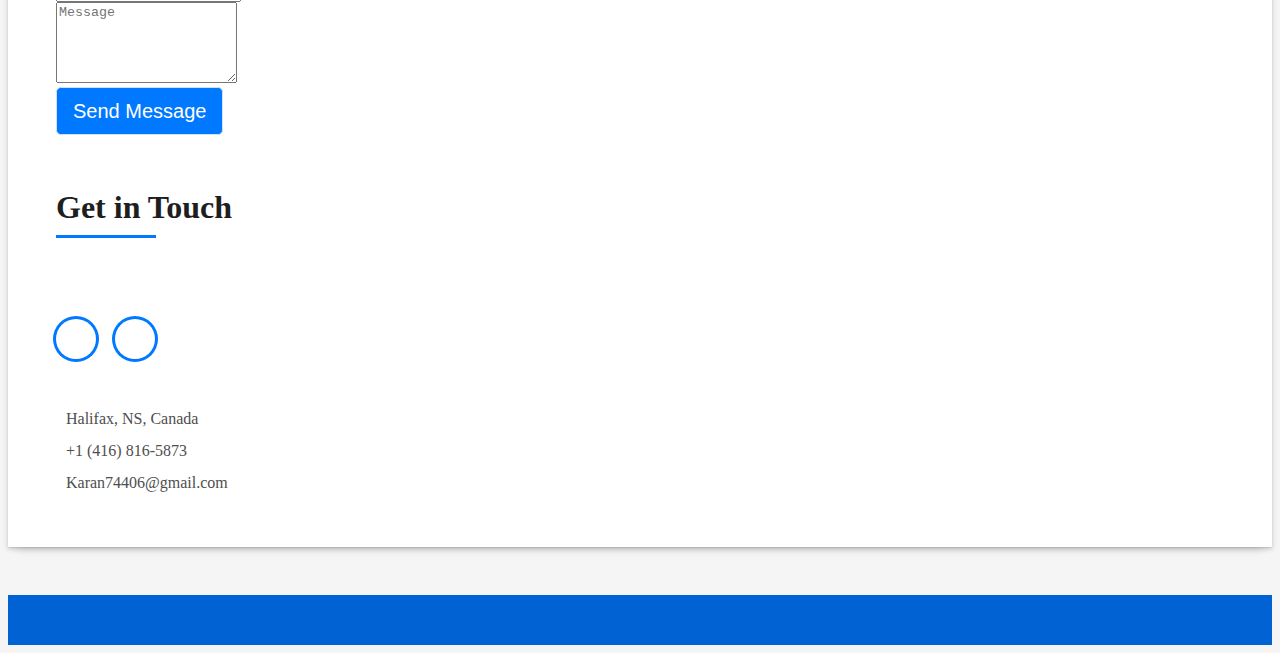
==== commit ea9d01d4: "design" ====
--- a/index.html
+++ b/index.html
@@ -641,17 +641,39 @@
             </div>
           </div>
         </div>
-        <div class="row">
-                 <div class="col-md-4">
+
+
+  
+
+    <div class="row">
+
+        <div class="col-md-4">
+            <div class="card card-blog">
+              <div class="card-img">
+                <a href="truckchat.html"><img src="assets/im/truckchat/truckchat.png" alt="" style="width: 590px; height: 240px;" class="img-fluid"></a>
+              </div>
+              <div class="card-body">
+                <div class="card-category-box">
+                  <div class="card-category">
+                    <h6 class="category">Truck Chat</h6>
+                  </div>
+                </div>
+               
+              </div>
+             
+            </div>
+          </div>
+
+
+        <div class="col-md-4">
+            
             <div class="card card-blog">
               <div class="card-img">
                 <a href="tiffin.html"><img src="assets/im/tiffinbox/bt.png" alt="" class="img-fluid" style="width: 590px; height: 240px;"></a>
               </div>
               
-             <div class="card-body">
-      <!--<a href="https://playstore-link.com"><img src="assets/publish/pt.png" style="width: 130px; height: 50px;" alt=""></a>-->
-      <!--<a href="https://playstore-link.com"><img src="assets/publish/appstore.png" style="width: 130px; height: 50px;" alt=""></a>-->
-  <div class="card-category-box">
+            <div class="card-body">
+    <div class="card-category-box">
 
     <div class="card-category">
 
@@ -664,6 +686,9 @@
             
             </div>
           </div>
+
+
+
           <div class="col-md-4">
             <div class="card card-blog">
               <div class="card-img">
@@ -681,7 +706,7 @@
             </div>
           </div>
      
-          <div class="col-md-4">
+          <!-- <div class="col-md-4">
             <div class="card card-blog">
               <div class="card-img">
                 <a href="quiz.html"><img src="assets/im/quiz/q.png" style="width: 590px; height: 240px;" alt="" class="img-fluid"></a>
@@ -696,7 +721,7 @@
               </div>
              
             </div>
-          </div>
+          </div> -->
 
           <div class="col-md-4">
             <div class="card card-blog">
@@ -714,6 +739,8 @@
              
             </div>
           </div>
+
+
           <div class="col-md-4">
             <div class="card card-blog">
               <div class="card-img">
--- a/assets/css/style.css
+++ b/assets/css/style.css
@@ -0,0 +1,1496 @@
+/**
+* Template Name: DevFolio - v4.10.0
+* Template URL: https://bootstrapmade.com/devfolio-bootstrap-portfolio-html-template/
+* Author: BootstrapMade.com
+* License: https://bootstrapmade.com/license/
+*/
+
+/*--------------------------------------------------------------
+# General
+--------------------------------------------------------------*/
+body {
+  background-color: #f5f5f5;
+  color: #4e4e4e;
+}
+
+h1,
+h2,
+h3,
+h4,
+h5,
+h6 {
+  color: #1e1e1e;
+}
+
+a {
+  color: #1e1e1e;
+  text-decoration: none;
+  transition: all 0.5s ease-in-out;
+}
+
+a:hover {
+  color: #0078ff;
+  text-decoration: none;
+  transition: all 0.5s ease-in-out;
+}
+
+.p-r {
+  position: relative;
+}
+
+.color-a {
+  text-decoration: none;
+  color: #0078ff;
+}
+
+.color-d {
+  color: #f5f5f5;
+}
+
+.color-text-a {
+  text-decoration: none;
+  color: #4e4e4e;
+}
+
+.box-shadow,
+.card-blog,
+.work-box,
+.service-box,
+.paralax-mf {
+  box-shadow: 0 13px 8px -10px rgba(0, 0, 0, 0.1);
+}
+
+.box-shadow-a,
+.button:hover {
+  text-decoration: none;
+  box-shadow: 0 0 0 4px #cde1f8;
+}
+
+.display-5 {
+  font-size: 2.5rem;
+  font-weight: 300;
+  line-height: 1.1;
+}
+
+.display-6 {
+  font-size: 2rem;
+  font-weight: 300;
+  line-height: 1.1;
+}
+
+.avatar {
+  width: 32px;
+  height: 32px;
+  margin-right: 4px;
+  overflow: hidden;
+}
+
+.bg-image {
+  background-repeat: no-repeat;
+  background-attachment: fixed;
+  background-size: cover;
+  background-position: center center;
+}
+
+@media (max-width: 1024px) {
+  .bg-image {
+    background-attachment: scroll;
+  }
+}
+
+.overlay-mf {
+  background-color: #0078ff;
+}
+
+.overlay-mf {
+  position: absolute;
+  top: 0;
+  left: 0px;
+  padding: 0;
+  height: 100%;
+  width: 100%;
+  opacity: 0.7;
+}
+
+.paralax-mf {
+  position: relative;
+  padding: 8rem 0;
+}
+
+.display-table {
+  width: 100%;
+  height: 100%;
+  display: table;
+}
+
+.table-cell {
+  display: table-cell;
+  vertical-align: middle;
+}
+
+/*--/ Sections /--*/
+.sect-4 {
+  padding: 4rem 0;
+}
+
+.sect-pt4 {
+  padding-top: 4rem;
+}
+
+.sect-mt4 {
+  margin-top: 4rem;
+}
+
+/*--/ Title s /--*/
+.title-s {
+  font-weight: 600;
+  color: #1e1e1e;
+  font-size: 1.1rem;
+}
+
+/*--/ Title A /--*/
+.title-box {
+  margin-bottom: 4rem;
+}
+
+.title-a {
+  text-decoration: none;
+  font-size: 3rem;
+  font-weight: bold;
+  text-transform: uppercase;
+}
+
+.subtitle-a {
+  text-decoration: none;
+  color: #4e4e4e;
+}
+
+.line-mf {
+  width: 40px;
+  height: 5px;
+  background-color: #0078ff;
+  margin: 0 auto;
+}
+
+/*--/ Title Left /--*/
+.title-box-2 {
+  margin-bottom: 3rem;
+}
+
+.title-left {
+  font-size: 2rem;
+  position: relative;
+}
+
+.title-left:before {
+  content: "";
+  position: absolute;
+  height: 3px;
+  background-color: #0078ff;
+  width: 100px;
+  bottom: -12px;
+}
+
+/*------/ Box /------*/
+.box-pl2 {
+  padding-left: 2rem;
+}
+
+.box-shadow-full {
+  padding: 3rem 1.25rem;
+  position: relative;
+  background-color: #fff;
+  margin-bottom: 3rem;
+  z-index: 2;
+  box-shadow: 0 1px 1px 0 rgba(0, 0, 0, 0.06), 0 2px 5px 0 rgba(0, 0, 0, 0.2);
+}
+
+@media (min-width: 768px) {
+  .box-shadow-full {
+    padding: 3rem;
+  }
+}
+
+/*------/ Socials /------*/
+.socials {
+  padding: 1.5rem 0;
+}
+
+.socials ul li {
+  display: inline-block;
+}
+
+.socials .ico-circle {
+  height: 40px;
+  width: 40px;
+  font-size: 1.2rem;
+  border-radius: 50%;
+  line-height: 1.6;
+  margin: 0 15px 0 0;
+  box-shadow: 0 0 0 3px #0078ff;
+  transition: all 500ms ease;
+}
+
+.socials .ico-circle:hover {
+  background-color: #0078ff;
+  color: #fff;
+  box-shadow: 0 0 0 3px #cde1f8;
+  transition: all 500ms ease;
+}
+
+/*------/ Ul resect /------*/
+.ul-resect,
+.widget-tags ul,
+.widget-sidebar .list-sidebar,
+.box-comments .list-comments,
+.blog-wrapper .post-meta ul,
+.list-ico,
+.socials ul {
+  list-style: none;
+  padding-left: 0;
+  margin-bottom: 0;
+}
+
+.list-ico {
+  line-height: 2;
+}
+
+.list-ico span {
+  color: #0078ff;
+  margin-right: 10px;
+}
+
+/*------/ Ico Circle /------*/
+.ico-circle {
+  height: 100px;
+  width: 100px;
+  font-size: 2rem;
+  border-radius: 50%;
+  line-height: 1.55;
+  margin: 0 auto;
+  text-align: center;
+  box-shadow: 0 0 0 10px #0078ff;
+  display: block;
+}
+
+/*------/ Owl Carousel /------*/
+.owl-theme .owl-dots {
+  text-align: center;
+  margin-top: 18px;
+}
+
+.owl-theme .owl-dots .owl-dot {
+  display: inline-block;
+}
+
+.owl-theme .owl-dots .owl-dot span {
+  width: 18px;
+  height: 7px;
+  margin: 5px 5px;
+  background: #cde1f8;
+  border: 0px solid #cde1f8;
+  display: block;
+  transition: all 0.6s ease-in-out;
+  cursor: pointer;
+}
+
+.owl-theme .owl-dots .owl-dot:hover span {
+  background-color: #cde1f8;
+}
+
+.owl-theme .owl-dots .owl-dot.active span {
+  background-color: #1B1B1B;
+  width: 25px;
+}
+
+/*--/ Scrolltop s /--*/
+.scrolltop-mf {
+  position: relative;
+  display: none;
+}
+
+.scrolltop-mf span {
+  z-index: 999;
+  position: fixed;
+  width: 42px;
+  height: 42px;
+  background-color: #0078ff;
+  opacity: 0.7;
+  font-size: 1.6rem;
+  line-height: 1.5;
+  text-align: center;
+  color: #fff;
+  top: auto;
+  left: auto;
+  right: 30px;
+  bottom: 50px;
+  cursor: pointer;
+  border-radius: 50%;
+}
+
+/*--------------------------------------------------------------
+# Back to top button
+--------------------------------------------------------------*/
+.back-to-top {
+  position: fixed;
+  visibility: hidden;
+  opacity: 0;
+  right: 15px;
+  bottom: 15px;
+  z-index: 996;
+  background: #0078ff;
+  width: 40px;
+  height: 40px;
+  border-radius: 50px;
+  transition: all 0.4s;
+}
+
+.back-to-top i {
+  font-size: 28px;
+  color: #fff;
+  line-height: 0;
+}
+
+.back-to-top:hover {
+  background: #298eff;
+  color: #fff;
+}
+
+.back-to-top.active {
+  visibility: visible;
+  opacity: 1;
+}
+
+/*------/ Prelaoder /------*/
+#preloader {
+  position: fixed;
+  top: 0;
+  left: 0;
+  right: 0;
+  bottom: 0;
+  z-index: 9999;
+  overflow: hidden;
+  background: #fff;
+}
+
+#preloader:before {
+  content: "";
+  position: fixed;
+  top: calc(50% - 30px);
+  left: calc(50% - 30px);
+  border: 6px solid #f2f2f2;
+  border-top: 6px solid #0078ff;
+  border-radius: 50%;
+  width: 60px;
+  height: 60px;
+  -webkit-animation: animate-preloader 1s linear infinite;
+  animation: animate-preloader 1s linear infinite;
+}
+
+@-webkit-keyframes animate-preloader {
+  0% {
+    transform: rotate(0deg);
+  }
+
+  100% {
+    transform: rotate(360deg);
+  }
+}
+
+@keyframes animate-preloader {
+  0% {
+    transform: rotate(0deg);
+  }
+
+  100% {
+    transform: rotate(360deg);
+  }
+}
+
+/*------/ Button /------*/
+.button {
+  display: inline-block;
+  padding: 0.3rem 0.6rem;
+  text-align: center;
+  vertical-align: middle;
+  -webkit-user-select: none;
+  -moz-user-select: none;
+  user-select: none;
+  font-size: 1rem;
+  border-radius: 0.3rem;
+  border: 1px solid transparent;
+  transition: all 500ms ease;
+  cursor: pointer;
+}
+
+.button:focus {
+  outline: 0;
+}
+
+.button:hover {
+  background-color: #0062d3;
+  color: #fff;
+  transition: all 500ms ease;
+}
+
+.button-a {
+  text-decoration: none;
+  background-color: #0078ff;
+  color: #fff;
+  border-color: #cde1f8;
+}
+
+.button-big {
+  padding: 0.9rem 2.3rem;
+  font-size: 1.2rem;
+
+}
+
+.button-rouded {
+  border-radius: 5rem;
+}
+
+.btn-lg {
+  padding: 0.5rem 1rem;
+  font-size: 1.25rem;
+  line-height: 1.5;
+  border-radius: 0.3rem;
+}
+
+/*--------------------------------------------------------------
+# Header
+--------------------------------------------------------------*/
+#header {
+  transition: all 0.5s;
+  z-index: 997;
+  padding: 20px 0;
+}
+
+#header .logo {
+  font-size: 28px;
+  margin: 0;
+  padding: 0;
+  font-weight: 600;
+  letter-spacing: 1px;
+}
+
+#header .logo a {
+  color: #fff;
+}
+
+#header .logo img {
+  max-height: 40px;
+}
+
+#header.header-scrolled {
+  background: rgba(0, 0, 0, 0.9);
+  padding: 12px 0;
+}
+
+/*--------------------------------------------------------------
+# Navigation Menu
+--------------------------------------------------------------*/
+/**
+* Desktop Navigation 
+*/
+.navbar {
+  padding: 0;
+}
+
+.navbar ul {
+  margin: 0;
+  padding: 0;
+  display: flex;
+  list-style: none;
+  align-items: center;
+}
+
+.navbar li {
+  position: relative;
+}
+
+.navbar>ul>li {
+  white-space: nowrap;
+  padding: 10px 0 10px 30px;
+}
+
+.navbar a,
+.navbar a:focus {
+  display: flex;
+  align-items: center;
+  justify-content: space-between;
+  color: #fff;
+  font-size: 16px;
+  font-weight: 600;
+  padding: 0;
+  white-space: nowrap;
+  transition: 0.3s;
+  letter-spacing: 0.4px;
+  position: relative;
+  text-transform: uppercase;
+}
+
+.navbar a i,
+.navbar a:focus i {
+  font-size: 12px;
+  line-height: 0;
+  margin-left: 5px;
+}
+
+.navbar>ul>li>a:before {
+  content: "";
+  position: absolute;
+  width: 100%;
+  height: 2px;
+  bottom: -6px;
+  left: 0;
+  width: 0;
+  background-color: #fff;
+  visibility: hidden;
+  transition: all 0.3s ease-in-out 0s;
+}
+
+.navbar a:hover:before,
+.navbar li:hover>a:before,
+.navbar .active:before {
+  visibility: visible;
+  width: 80%;
+}
+
+.navbar a:hover,
+.navbar .active,
+.navbar .active:focus,
+.navbar li:hover>a {
+  color: #fff;
+}
+
+.navbar .dropdown ul {
+  display: block;
+  position: absolute;
+  left: 30px;
+  top: calc(100% + 30px);
+  margin: 0;
+  padding: 10px 0;
+  z-index: 99;
+  opacity: 0;
+  visibility: hidden;
+  background: #fff;
+  box-shadow: 0px 0px 30px rgba(127, 137, 161, 0.25);
+  transition: 0.3s;
+}
+
+.navbar .dropdown ul li {
+  min-width: 200px;
+}
+
+.navbar .dropdown ul a {
+  padding: 10px 20px;
+  font-size: 14px;
+  text-transform: none;
+  color: #4e4e4e;
+}
+
+.navbar .dropdown ul a i {
+  font-size: 12px;
+}
+
+.navbar .dropdown ul a:hover,
+.navbar .dropdown ul .active:hover,
+.navbar .dropdown ul li:hover>a {
+  color: #0078ff;
+}
+
+.navbar .dropdown:hover>ul {
+  opacity: 1;
+  top: 100%;
+  visibility: visible;
+}
+
+.navbar .dropdown .dropdown ul {
+  top: 0;
+  left: calc(100% - 30px);
+  visibility: hidden;
+}
+
+.navbar .dropdown .dropdown:hover>ul {
+  opacity: 1;
+  top: 0;
+  left: 100%;
+  visibility: visible;
+}
+
+@media (max-width: 1366px) {
+  .navbar .dropdown .dropdown ul {
+    left: -90%;
+  }
+
+  .navbar .dropdown .dropdown:hover>ul {
+    left: -100%;
+  }
+}
+
+/**
+* Mobile Navigation 
+*/
+.mobile-nav-toggle {
+  color: #fff;
+  font-size: 28px;
+  cursor: pointer;
+  display: none;
+  line-height: 0;
+  transition: 0.5s;
+}
+
+@media (max-width: 991px) {
+  .mobile-nav-toggle {
+    display: block;
+  }
+
+  .navbar ul {
+    display: none;
+  }
+}
+
+.navbar-mobile {
+  position: fixed;
+  overflow: hidden;
+  top: 0;
+  right: 0;
+  left: 0;
+  bottom: 0;
+  background: rgba(78, 78, 78, 0.9);
+  transition: 0.3s;
+  z-index: 999;
+}
+
+.navbar-mobile .mobile-nav-toggle {
+  position: absolute;
+  top: 15px;
+  right: 15px;
+}
+
+.navbar-mobile ul {
+  display: block;
+  position: absolute;
+  top: 55px;
+  right: 15px;
+  bottom: 15px;
+  left: 15px;
+  padding: 10px 0;
+  background-color: #fff;
+  overflow-y: auto;
+  transition: 0.3s;
+}
+
+.navbar-mobile>ul>li {
+  padding: 0;
+}
+
+.navbar-mobile a:hover:before,
+.navbar-mobile li:hover>a:before,
+.navbar-mobile .active:before {
+  visibility: hidden;
+}
+
+.navbar-mobile a,
+.navbar-mobile a:focus {
+  padding: 10px 20px;
+  font-size: 15px;
+  color: #4e4e4e;
+}
+
+.navbar-mobile a:hover,
+.navbar-mobile .active,
+.navbar-mobile li:hover>a {
+  color: #0078ff;
+}
+
+.navbar-mobile .getstarted,
+.navbar-mobile .getstarted:focus {
+  margin: 15px;
+}
+
+.navbar-mobile .dropdown ul {
+  position: static;
+  display: none;
+  margin: 10px 20px;
+  padding: 10px 0;
+  z-index: 99;
+  opacity: 1;
+  visibility: visible;
+  background: #fff;
+  box-shadow: 0px 0px 30px rgba(127, 137, 161, 0.25);
+}
+
+.navbar-mobile .dropdown ul li {
+  min-width: 200px;
+}
+
+.navbar-mobile .dropdown ul a {
+  padding: 10px 20px;
+}
+
+.navbar-mobile .dropdown ul a i {
+  font-size: 12px;
+}
+
+.navbar-mobile .dropdown ul a:hover,
+.navbar-mobile .dropdown ul .active:hover,
+.navbar-mobile .dropdown ul li:hover>a {
+  color: #0078ff;
+}
+
+.navbar-mobile .dropdown>.dropdown-active {
+  display: block;
+}
+
+/*--------------------------------------------------------------
+# Hero Section
+--------------------------------------------------------------*/
+.hero {
+  height: 100vh;
+  position: relative;
+  color: #fff;
+}
+
+.hero .hero-content {
+  text-align: center;
+  position: absolute;
+}
+
+.hero .overlay-itro {
+  background-color: rgba(0, 0, 0, 0.6);
+  position: absolute;
+  top: 0;
+  left: 0px;
+  padding: 0;
+  height: 100%;
+  width: 100%;
+  opacity: 0.9;
+}
+
+.hero .hero-title {
+  color: #fff;
+  font-weight: 600;
+  font-size: 3rem;
+}
+
+@media (min-width: 768px) {
+  .hero .hero-title {
+    font-size: 4.5rem;
+  }
+}
+
+.hero .hero-subtitle {
+  font-size: 1.5rem;
+  font-weight: 600;
+}
+
+@media (min-width: 768px) {
+  .hero .hero-subtitle {
+    font-size: 2.5rem;
+  }
+}
+
+.hero .text-slider-items {
+  display: none;
+}
+
+.hero-single {
+  height: 350px;
+}
+
+.hero-single .hero-content {
+  margin-top: 30px;
+}
+
+.hero-single .hero-title {
+  text-transform: uppercase;
+  font-size: 3rem;
+}
+
+@media (min-width: 768px) {
+  .hero-single .hero-title {
+    font-size: 3.5rem;
+  }
+}
+
+.hero-single .breadcrumb {
+  background-color: transparent;
+  color: #0078ff;
+}
+
+.hero-single .breadcrumb .breadcrumb-item:before {
+  color: #cde1f8;
+}
+
+.hero-single .breadcrumb .breadcrumb-item.active {
+  color: #cde1f8;
+}
+
+.hero-single .breadcrumb a {
+  color: #fff;
+}
+
+/*--------------------------------------------------------------
+# About
+--------------------------------------------------------------*/
+.about-mf .box-shadow-full {
+  padding-top: 4rem;
+  padding-bottom: 4rem;
+}
+
+.about-mf .about-img {
+  margin-bottom: 2rem;
+}
+
+.about-mf .about-img img {
+  margin-left: 10px;
+}
+
+@media (min-width: 767px) {
+  .about-mf .box-pl2 {
+    margin-top: 3rem;
+    padding-left: 0rem;
+  }
+}
+
+.skill-mf span {
+  color: #4e4e4e;
+}
+
+.skill-mf .progress {
+  background-color: #cde1f8;
+  margin: 0.5rem 0 1.2rem 0;
+  border-radius: 0;
+  height: 0.7rem;
+}
+
+.skill-mf .progress .progress-bar {
+  height: 0.7rem;
+  background-color: #0078ff;
+}
+
+/*--------------------------------------------------------------
+# Services
+--------------------------------------------------------------*/
+.service-box {
+  background-color: #fff;
+  padding: 2.5rem 1.3rem;
+  border-radius: 1rem;
+  margin-bottom: 3rem;
+  text-align: center;
+}
+
+.service-box:hover .ico-circle {
+  transition: all 500ms ease;
+  color: #fff;
+  background-color: #0078ff;
+  box-shadow: 0 0 0 10px #cde1f8;
+}
+
+.service-box .service-ico {
+  margin-bottom: 1rem;
+  color: #1e1e1e;
+}
+
+.service-box .ico-circle {
+  transition: all 500ms ease;
+  display: inline-flex;
+  align-items: center;
+  justify-content: center;
+}
+
+.service-box .ico-circle i {
+  line-height: 0;
+  font-size: 40px;
+}
+
+.service-box .s-title {
+  font-size: 1.4rem;
+  text-transform: uppercase;
+  text-align: center;
+  padding: 0.4rem 0;
+}
+
+.service-box .s-description {
+  color: #4e4e4e;
+}
+
+/*--------------------------------------------------------------
+# Counter
+--------------------------------------------------------------*/
+.counter-box {
+  color: #fff;
+  text-align: center;
+}
+
+@media (min-width: 577px) {
+  .counter-box {
+    margin-bottom: 1.8rem;
+  }
+}
+
+.counter-ico {
+  margin-bottom: 1rem;
+}
+
+.counter-ico .ico-circle {
+  height: 60px;
+  width: 60px;
+  line-height: 1.5;
+  box-shadow: 0 0 0 10px #cde1f8;
+}
+
+.counter-num .counter {
+  font-size: 2rem;
+  margin-bottom: 0;
+}
+
+/*--------------------------------------------------------------
+# Portfolio
+--------------------------------------------------------------*/
+.work-box {
+  margin-bottom: 3rem;
+  -webkit-backface-visibility: hidden;
+  backface-visibility: hidden;
+  background-color: #fff;
+}
+
+.work-box:hover img {
+  transform: scale(1.3);
+}
+
+.work-img {
+  display: block;
+  overflow: hidden;
+}
+
+.work-img img {
+  transition: all 1s;
+}
+
+.work-content {
+  padding: 2rem 3% 1rem 4%;
+}
+
+.work-content .w-more {
+  color: #4e4e4e;
+  font-size: 0.8rem;
+}
+
+.work-content .w-more .w-ctegory {
+  color: #0078ff;
+}
+
+.work-content .w-like {
+  font-size: 2.5rem;
+  color: #0078ff;
+  float: right;
+}
+
+.work-content .w-like a {
+  color: #0078ff;
+}
+
+.work-content .w-like .num-like {
+  font-size: 0.7rem;
+}
+
+.w-title {
+  font-size: 1.2rem;
+}
+
+/*--------------------------------------------------------------
+# Portfolio Details
+--------------------------------------------------------------*/
+.portfolio-details {
+  padding-top: 40px;
+}
+
+.portfolio-details .portfolio-details-slider img {
+  width: 100%;
+}
+
+.portfolio-details .portfolio-details-slider .swiper-pagination {
+  margin-top: 20px;
+  position: relative;
+}
+
+.portfolio-details .portfolio-details-slider .swiper-pagination .swiper-pagination-bullet {
+  width: 12px;
+  height: 12px;
+  background-color: #fff;
+  opacity: 1;
+  border: 1px solid #0078ff;
+}
+
+.portfolio-details .portfolio-details-slider .swiper-pagination .swiper-pagination-bullet-active {
+  background-color: #0078ff;
+}
+
+.portfolio-details .portfolio-info {
+  padding: 30px;
+  box-shadow: 0px 0 30px rgba(78, 78, 78, 0.08);
+}
+
+.portfolio-details .portfolio-info h3 {
+  font-size: 22px;
+  font-weight: 700;
+  margin-bottom: 20px;
+  padding-bottom: 20px;
+  border-bottom: 1px solid #eee;
+}
+
+.portfolio-details .portfolio-info ul {
+  list-style: none;
+  padding: 0;
+  font-size: 15px;
+}
+
+.portfolio-details .portfolio-info ul li+li {
+  margin-top: 10px;
+}
+
+.portfolio-details .portfolio-description {
+  padding-top: 30px;
+}
+
+.portfolio-details .portfolio-description h2 {
+  font-size: 26px;
+  font-weight: 700;
+  margin-bottom: 20px;
+}
+
+.portfolio-details .portfolio-description p {
+  padding: 0;
+}
+
+/*--------------------------------------------------------------
+# Testimonials
+--------------------------------------------------------------*/
+.testimonial-box {
+  color: #fff;
+  text-align: center;
+}
+
+.testimonial-box .author-test {
+  margin-top: 1rem;
+}
+
+.testimonial-box .author-test img {
+  margin: 0 auto;
+}
+
+.testimonial-box .author {
+  color: #fff;
+  text-transform: uppercase;
+  font-weight: 600;
+  margin: 1rem 0;
+  display: block;
+  font-size: 1.4rem;
+}
+
+.testimonial-box .comit {
+  font-size: 2rem;
+  color: #0078ff;
+  background-color: #fff;
+  width: 52px;
+  height: 52px;
+  display: block;
+  margin: 0 auto;
+  border-radius: 50%;
+  line-height: 1.6;
+}
+
+@media (min-width: 768px) {
+  .testimonial-box .description {
+    padding: 0 5rem;
+  }
+}
+
+@media (min-width: 992px) {
+  .testimonial-box .description {
+    padding: 0 8rem;
+  }
+}
+
+@media (min-width: 1200px) {
+  .testimonial-box .description {
+    padding: 0 13rem;
+  }
+}
+
+.swiper-pagination {
+  margin-top: 20px;
+  position: relative;
+}
+
+.swiper-pagination .swiper-pagination-bullet {
+  width: 12px;
+  height: 12px;
+  background-color: rgba(255, 255, 255, 0.4);
+  opacity: 1;
+}
+
+.swiper-pagination .swiper-pagination-bullet-active {
+  background-color: #fff;
+}
+
+/*--------------------------------------------------------------
+# Contact
+--------------------------------------------------------------*/
+.footer-paralax {
+  padding: 4rem 0 0 0;
+}
+
+.contact-mf {
+  margin-top: 4rem;
+}
+
+@media (min-width: 767px) {
+  .contact-mf .box-pl2 {
+    margin-top: 3rem;
+    padding-left: 0rem;
+  }
+}
+
+.php-email-form .error-message {
+  display: none;
+  color: #fff;
+  background: none;
+  text-align: center;
+  padding: 15px;
+  font-weight: 600;
+}
+
+.php-email-form .sent-message {
+  display: none;
+  color: #fff;
+  background: #18d26e;
+  text-align: center;
+  padding: 15px;
+  font-weight: 600;
+}
+
+.php-email-form .loading {
+  display: none;
+  background: #fff;
+  text-align: center;
+  padding: 15px;
+}
+
+.php-email-form .loading:before {
+  content: "";
+  display: inline-block;
+  border-radius: 50%;
+  width: 24px;
+  height: 24px;
+  margin: 0 10px -6px 0;
+  border: 3px solid #18d26e;
+  border-top-color: #eee;
+  -webkit-animation: animate-loading 1s linear infinite;
+  animation: animate-loading 1s linear infinite;
+}
+
+.php-email-form input,
+.php-email-form textarea {
+  border-radius: 0;
+  box-shadow: none;
+  font-size: 14px;
+}
+
+.php-email-form input:focus,
+.php-email-form textarea:focus {
+  border-color: #0078ff;
+}
+
+.php-email-form input {
+  padding: 10px 15px;
+}
+
+.php-email-form textarea {
+  padding: 12px 15px;
+  margin-bottom: 0;
+}
+
+.php-email-form button[type=submit] {
+  background: #0078ff;
+  border: 0;
+  padding: 10px 24px;
+  color: #fff;
+  transition: 0.4s;
+}
+
+.php-email-form button[type=submit]:hover {
+  background: #3393ff;
+}
+
+@-webkit-keyframes animate-loading {
+  0% {
+    transform: rotate(0deg);
+  }
+
+  100% {
+    transform: rotate(360deg);
+  }
+}
+
+@keyframes animate-loading {
+  0% {
+    transform: rotate(0deg);
+  }
+
+  100% {
+    transform: rotate(360deg);
+  }
+}
+
+/*--------------------------------------------------------------
+# Blog
+--------------------------------------------------------------*/
+@media (min-width: 767px) {
+  .card-blog {
+    margin-bottom: 3rem;
+  }
+}
+
+.card-blog .card-body {
+  position: relative;
+}
+
+.card-blog .card-category-box {
+  position: absolute;
+  text-align: center;
+  top: -16px;
+  left: 15px;
+  right: 15px;
+  line-height: 25px;
+  overflow: hidden;
+}
+
+.card-blog .card-category {
+  display: inline-block;
+  color: #fff;
+  padding: 0 15px 5px;
+  overflow: hidden;
+  background-color: #0078ff;
+  border-radius: 4px;
+}
+
+.card-blog .card-category .category {
+  color: #fff;
+  display: inline-block;
+  text-transform: uppercase;
+  font-size: 0.7rem;
+  letter-spacing: 0.1px;
+  margin-bottom: 0;
+}
+
+.card-blog .card-title {
+  font-size: 1.3rem;
+  margin-top: 0.6rem;
+}
+
+.card-blog .card-description {
+  color: #4e4e4e;
+}
+
+.card-blog .post-author {
+  display: inline-block;
+}
+
+.card-blog .post-date {
+  color: #4e4e4e;
+  display: inline-block;
+  float: right;
+}
+
+/*--------------------------------------------------------------
+# Blog Single
+--------------------------------------------------------------*/
+.post-box,
+.form-comments,
+.box-comments,
+.widget-sidebar {
+  padding: 2rem;
+  background-color: #fff;
+  margin-bottom: 3rem;
+}
+
+@media (min-width: 768px) {
+
+  .post-box,
+  .form-comments,
+  .box-comments,
+  .widget-sidebar {
+    padding: 3rem;
+  }
+}
+
+.blog-wrapper .article-title {
+  font-size: 1.5rem;
+}
+
+@media (min-width: 768px) {
+  .blog-wrapper .article-title {
+    font-size: 1.9rem;
+  }
+}
+
+.blog-wrapper .post-meta {
+  margin: 1rem 0;
+}
+
+.blog-wrapper .post-meta ul {
+  border-left: 4px solid #0078ff;
+  margin-top: 1rem;
+}
+
+.blog-wrapper .post-meta ul li {
+  display: inline-block;
+  margin-left: 15px;
+}
+
+.blog-wrapper .post-meta ul a {
+  color: #0078ff;
+}
+
+.blog-wrapper .post-meta ul span {
+  color: #1e1e1e;
+}
+
+.blog-wrapper .blockquote {
+  border-left: 4px solid #0078ff;
+  padding: 18px;
+  font-style: italic;
+}
+
+/*------/ Comments /------*/
+.box-comments .list-comments li {
+  padding-bottom: 40px;
+}
+
+.box-comments .list-comments .comment-avatar {
+  display: table-cell;
+  vertical-align: top;
+}
+
+.box-comments .list-comments .comment-avatar img {
+  width: 80px;
+  height: 80px;
+}
+
+.box-comments .list-comments .comment-author {
+  font-size: 1.3rem;
+}
+
+@media (min-width: 768px) {
+  .box-comments .list-comments .comment-author {
+    font-size: 1.5rem;
+  }
+}
+
+.box-comments .list-comments .comment-details {
+  display: table-cell;
+  vertical-align: top;
+  padding-left: 25px;
+}
+
+.box-comments .list-comments a {
+  color: #0078ff;
+}
+
+.box-comments .list-comments span {
+  color: #1e1e1e;
+  font-style: italic;
+}
+
+.box-comments .comment-children {
+  margin-left: 40px;
+}
+
+/*------/ Sidebar /------*/
+.widget-sidebar .sidebar-title {
+  font-size: 1.6rem;
+  font-weight: 600;
+  border-left: 5px solid #0078ff;
+  padding-left: 15px;
+  text-transform: capitalize;
+  margin-bottom: 1.5rem;
+}
+
+.widget-sidebar .list-sidebar li {
+  position: relative;
+  padding: 6px 0 6px 24px;
+}
+
+.widget-sidebar .list-sidebar li:before {
+  position: absolute;
+  content: "";
+  width: 10px;
+  height: 1px;
+  left: 0;
+  background-color: #0078ff;
+  top: 20px;
+}
+
+.sidebar-search input {
+  background-color: #fff;
+  border-radius: 0;
+  transition: all 0.5s ease-in-out;
+}
+
+.sidebar-search .btn-search {
+  background-color: #0078ff;
+  border-color: #0078ff;
+  border-radius: 0;
+  padding-left: 20px;
+  padding-right: 20px;
+}
+
+.widget-tags ul li {
+  display: inline-block;
+  background-color: #0078ff;
+  padding: 0.2rem 0.6rem;
+  margin-bottom: 0.5rem;
+  border-radius: 15px;
+}
+
+.widget-tags ul li a {
+  color: #fff;
+}
+
+/*--------------------------------------------------------------
+# Footer
+--------------------------------------------------------------*/
+footer {
+  text-align: center;
+  color: #fff;
+  padding: 25px 0;
+  background: #0062d3;
+}
+
+footer .copyright {
+  margin-bottom: 0.3rem;
+}
+
+footer .credits {
+  margin-bottom: 0;
+}
+
+footer .credits a {
+  color: #fff;
+}
+
+
+.img-fluid {
+  border-radius: 5%;
+  /* You can adjust the percentage to control the roundness */
+  /* display: block;
+  margin: auto; */
+  /* width: 100%;
+  height: auto; */
+  display: block;
+  margin: 0 auto;
+}
